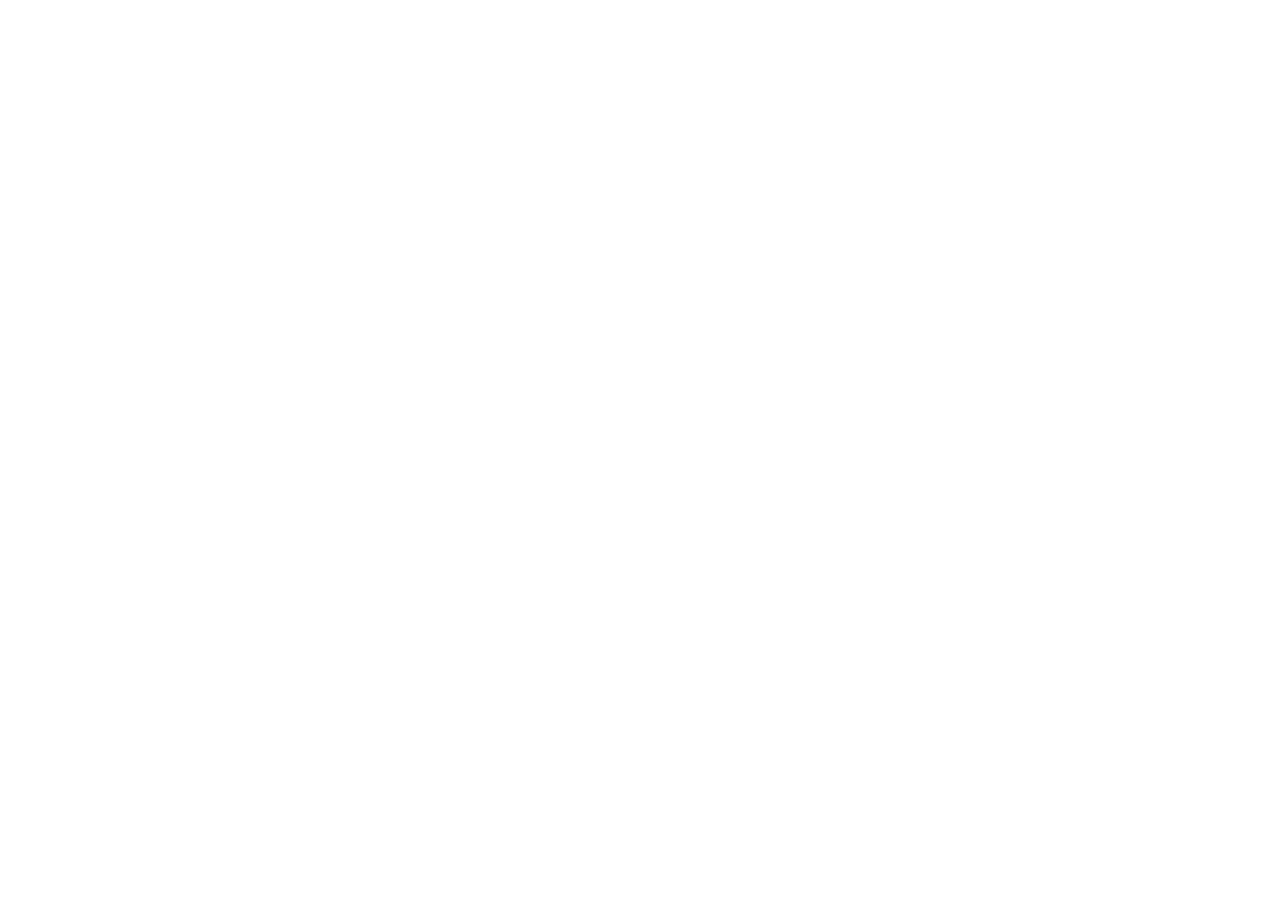
==== index.html @ ebe377a8 "Added sitemap to docs, index and css file" ====
<!DOCTYPE html>
<html lang="en">
<head>
    <meta charset="UTF-8">
    <meta name="viewport" content="width=device-width, initial-scale=1.0">
    <title>Document</title>
    <link rel="stylesheet" href="style.css">
</head>
<body>
    
</body>
</html>
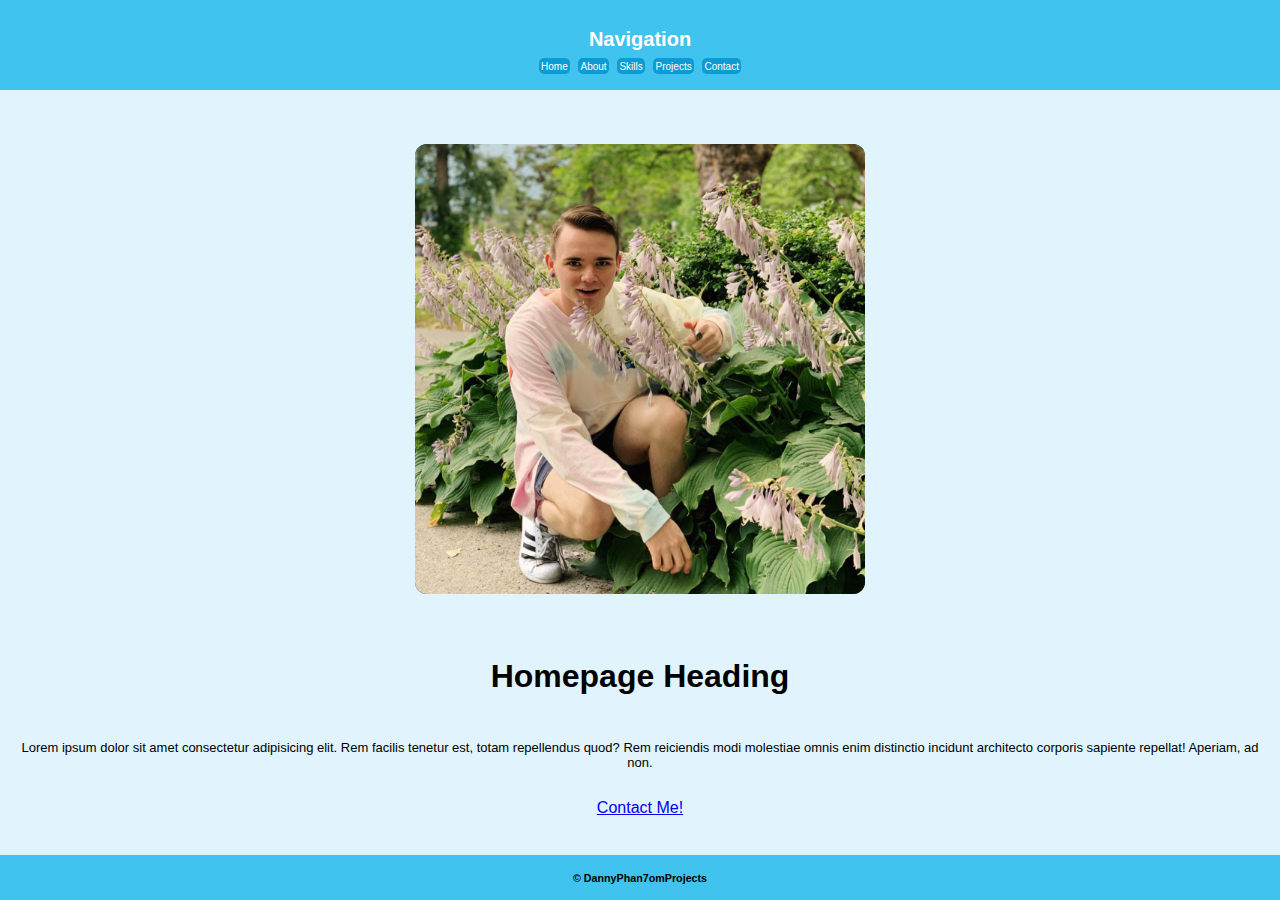
==== commit 12374a09: "created more pages, added animations to navbar and heading" ====
--- a/index.html
+++ b/index.html
@@ -7,6 +7,34 @@
     <link rel="stylesheet" href="style.css">
 </head>
 <body>
+
+    <header>
+        <h1>Navigation</h1>
+        <nav>
+            <a href="index.html">Home</a>
+            <a href="about.html">About</a>
+            <a href="skills.html">Skills</a>
+            <a href="projects.html">Projects</a>
+            <a href="contact.html">Contact</a>
+        </nav>
+    </header>
+
+    <main>
+
+        <img src="img/ben.jpg" alt="lorem">
+
+        <h1>Homepage Heading</h1>
+
+        <p>Lorem ipsum dolor sit amet consectetur adipisicing elit. Rem facilis tenetur est, totam repellendus quod? Rem reiciendis modi molestiae omnis enim distinctio incidunt architecto corporis sapiente repellat! Aperiam, ad non.</p>
+
+        <a href="contact.html" class="link" >
+            Contact Me!
+        </a>
+    </main>
+
+    <footer>
+        <h6>&copy; DannyPhan7omProjects</h6>
+    </footer>
     
 </body>
 </html>--- a/style.css
+++ b/style.css
@@ -0,0 +1,110 @@
+/* CSS HEX */
+:root {
+    --curious-blue-50: #f1fafe;
+    --curious-blue-100: #e1f4fd;
+    --curious-blue-200: #bde8fa;
+    --curious-blue-300: #83d8f6;
+    --curious-blue-400: #41c3ef;
+    --curious-blue-500: #19acde;
+    --curious-blue-600: #0d9bd3;
+    --curious-blue-700: #0b6f99;
+    --curious-blue-800: #0d5e7f;
+    --curious-blue-900: #114e69;
+    --curious-blue-950: #0b3146;
+
+    font-family: futura, sans-serif;
+}
+
+* {
+    margin: 0;
+
+}
+
+body {
+    display: flex;
+    flex-direction: column;
+    background-color: var(--curious-blue-100);
+    justify-content: center;
+    align-items: center;
+}
+
+header {
+    background-color: var(--curious-blue-400) ;
+    height: 10dvh;
+    width: 100dvw;
+    text-align: center;
+    font-size: x-small;
+    display: flex;
+    flex-direction: column;
+    justify-content: center;
+    align-items: center;
+}
+
+header > h1 {
+    padding: 1dvh;
+    color: #ffffff;
+    transition: 0.5s linear;
+}
+
+header > h1:hover {
+    transform: scale(1.4)
+}
+main {
+    min-height: 85dvh;
+    width: 100dvw ;
+    text-align: center;
+    display: flex;
+    flex-direction: column;
+    justify-content: center;
+    align-items: center;
+}
+
+main > * {
+    margin: 1em;
+}
+
+main > img {
+    height: 50dvh;
+    width: auto;
+    background-color: var(--curious-blue-950);
+    margin: 2em;
+    border-radius: 12px;
+    /* border-radius: 50%; */
+    /* transition: 1s;
+    transform: scale(.5);
+ */
+}
+
+/* main > img:hover {
+    transform: scale(1);
+    border-radius: 12px;
+} */
+
+
+main > p {
+    font-size: small;
+}
+
+nav > a {
+    text-decoration: none;
+    background-color: var(--curious-blue-600);
+    color: white;
+    margin:  1em 0.25em;
+    padding: 0.25em;
+    border-radius: 0.5em;
+    transition: 1s;
+}
+
+nav > a:hover {
+    background-color: var(--curious-blue-950);
+}
+
+footer {
+    background-color: var(--curious-blue-400);
+    height: 5dvh;
+    width: 100dvw ;
+    text-align: center;
+    display: flex;
+    justify-content: center;
+    align-items: center;
+}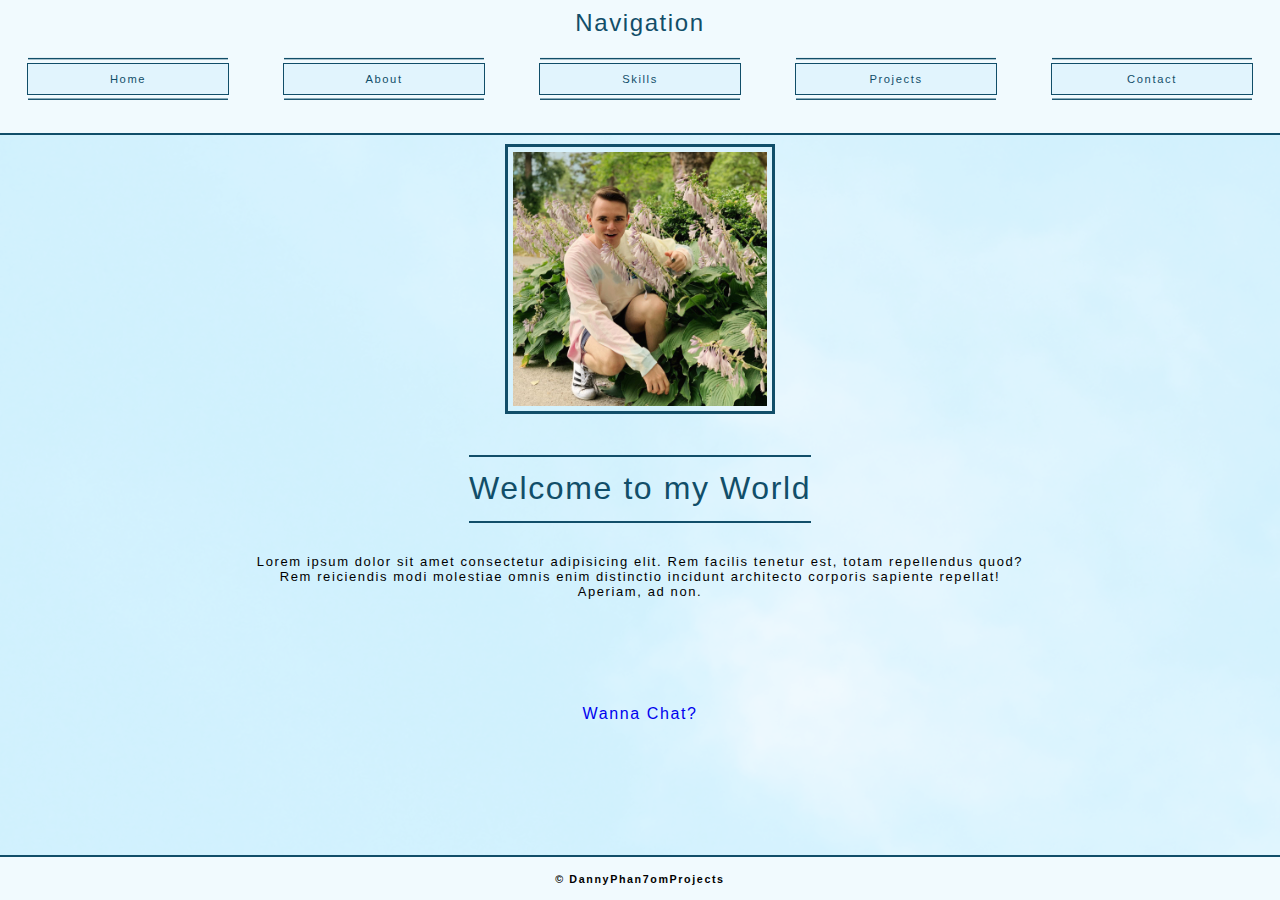
==== commit 7b05890d: "made changes" ====
--- a/index.html
+++ b/index.html
@@ -5,11 +5,12 @@
     <meta name="viewport" content="width=device-width, initial-scale=1.0">
     <title>Document</title>
     <link rel="stylesheet" href="style.css">
+    <link rel="stylesheet" href="all.min.css" />
 </head>
 <body>
 
     <header>
-        <h1>Navigation</h1>
+        <h2>Navigation</h2>
         <nav>
             <a href="index.html">Home</a>
             <a href="about.html">About</a>
@@ -23,13 +24,15 @@
 
         <img src="img/ben.jpg" alt="lorem">
 
-        <h1>Homepage Heading</h1>
+        <h1>Welcome to my World</h1>
 
         <p>Lorem ipsum dolor sit amet consectetur adipisicing elit. Rem facilis tenetur est, totam repellendus quod? Rem reiciendis modi molestiae omnis enim distinctio incidunt architecto corporis sapiente repellat! Aperiam, ad non.</p>
 
         <a href="contact.html" class="link" >
-            Contact Me!
+            Wanna Chat?
+
         </a>
+
     </main>
 
     <footer>
--- a/style.css
+++ b/style.css
@@ -1,110 +1,254 @@
 /* CSS HEX */
 :root {
-    --curious-blue-50: #f1fafe;
-    --curious-blue-100: #e1f4fd;
-    --curious-blue-200: #bde8fa;
-    --curious-blue-300: #83d8f6;
-    --curious-blue-400: #41c3ef;
-    --curious-blue-500: #19acde;
-    --curious-blue-600: #0d9bd3;
-    --curious-blue-700: #0b6f99;
-    --curious-blue-800: #0d5e7f;
-    --curious-blue-900: #114e69;
-    --curious-blue-950: #0b3146;
-
-    font-family: futura, sans-serif;
-}
-
+  --curious-blue-50: #f1fafe;
+  --curious-blue-100: #e1f4fd;
+  --curious-blue-200: #bde8fa;
+  --curious-blue-300: #83d8f6;
+  --curious-blue-400: #41c3ef;
+  --curious-blue-500: #19acde;
+  --curious-blue-600: #0d9bd3;
+  --curious-blue-700: #0b6f99;
+  --curious-blue-800: #0d5e7f;
+  --curious-blue-900: #114e69;
+  --curious-blue-950: #0b3146;
+
+  /* box-sizing: border-box; */
+}
+
+/* Necessary */
 * {
-    margin: 0;
-
+  margin: 0;
+  letter-spacing: 0.1rem;
+  box-sizing: border-box;
+  font-family: futura, sans-serif;
 }
 
 body {
-    display: flex;
-    flex-direction: column;
-    background-color: var(--curious-blue-100);
-    justify-content: center;
-    align-items: center;
-}
-
+  box-sizing: border-box;
+  display: flex;
+  flex-direction: column;
+  justify-content: center;
+  align-items: center;
+
+  background-color: var(--curious-blue-100);
+  background: url(img/Blue_sky_\(Rome\)_in_2022.02.jpg) var(--curious-blue-100);
+  background-size: 300%;
+  background-blend-mode: overlay;
+  
+  width: 100dvw;
+  height: 100dvh;
+}
+
+/* ==========
+Header Settings 
+============*/
 header {
-    background-color: var(--curious-blue-400) ;
-    height: 10dvh;
-    width: 100dvw;
-    text-align: center;
-    font-size: x-small;
-    display: flex;
-    flex-direction: column;
-    justify-content: center;
-    align-items: center;
-}
-
-header > h1 {
-    padding: 1dvh;
-    color: #ffffff;
-    transition: 0.5s linear;
-}
-
-header > h1:hover {
-    transform: scale(1.4)
-}
+  box-sizing: border-box;
+  height: 15dvh;
+  display: flex;
+  flex-direction: column;
+  /* justify-content: center; */
+  align-items: center;
+
+  background-color: var(--curious-blue-50);
+
+
+  text-align: center;
+  font-size: medium;
+  padding-top: 1dvh;
+  padding-bottom: 1dvh;
+
+  border-bottom: var(--curious-blue-900) solid 2px;
+}
+
+/* ==========
+Navigation Heading 
+============*/
+header > h2 {
+  color: var(--curious-blue-900);
+  box-sizing: border-box;
+  font-weight: 300;
+  height: 40%;
+  height: 5dvh;
+  margin-bottom: 1dvh;
+}
+
+/* ==========
+Navigation Buttons 
+============*/
+nav {
+  box-sizing: border-box;
+  width: 100dvw;
+  font-size: .7rem;
+  display: flex;
+  justify-content: center;
+  align-items: center;
+  margin-bottom: 1dvh;
+}
+
+nav > a {
+  text-decoration: none;
+  color: var(--curious-blue-900);
+  background-color: var(--curious-blue-100);
+  box-sizing: border-box;
+  position: relative;
+  border: 1px solid var(--curious-blue-900);
+  transition: 0.5s;
+  padding: 1dvh 1dvh;
+  width: 60dvw;
+  margin: 0 3dvh;
+}
+
+nav > a:hover {
+  background-color: var(--curious-blue-900);
+  color: #ffffff;
+}
+
+nav > a::before {
+  box-sizing: border-box;
+  content: "";
+  display: inline-block;
+  position: absolute;
+  width: 100%;
+  height: 101%;
+  top: 0;
+  /* bottom: 0; */
+  left: 0;
+  border-top: 1px solid var(--curious-blue-900);
+  border-bottom: 1px solid var(--curious-blue-900);
+  border-radius: 0;
+  transform: scaleY(1.4);
+  transition: 0.5s;
+}
+
+nav > a:hover::before {
+  transform: scaleY(1.2);
+}
+
+/* ==========
+Main Settings
+============*/
 main {
-    min-height: 85dvh;
-    width: 100dvw ;
-    text-align: center;
-    display: flex;
-    flex-direction: column;
-    justify-content: center;
-    align-items: center;
-}
-
+  box-sizing: border-box;
+  height: 80dvh;
+  width: 100dvw;
+  text-align: center;
+  display: flex;
+  flex-direction: column;
+  justify-content: center;
+  align-items: center;
+}
+
+/* ==========
+Children of Main Settings
+============*/
 main > * {
-    margin: 1em;
-}
-
+  margin: 1em;
+}
+
+/* ==========
+Main Image
+============*/
 main > img {
-    height: 50dvh;
-    width: auto;
-    background-color: var(--curious-blue-950);
-    margin: 2em;
-    border-radius: 12px;
-    /* border-radius: 50%; */
-    /* transition: 1s;
-    transform: scale(.5);
- */
-}
-
-/* main > img:hover {
-    transform: scale(1);
-    border-radius: 12px;
-} */
-
+    box-sizing: border-box;
+  max-height: 30dvh;
+  max-width: 30dvw;
+  /* background-color: var(--curious-blue-100); */
+  border: solid 3px var(--curious-blue-900);
+  padding: 0.3em;
+  margin: 1dvh auto;
+}
+
+/* ==========
+Main Heading
+============*/
+
+main > h1 {
+  font-weight: 300;
+  color: var(--curious-blue-900);
+  display: flex;
+  justify-content: center;
+  align-items: center;
+  position: relative;
+  /* background-color: var(--curious-blue-100); */
+  color: var(9);
+  height: 10dvh;
+
+}
+
+main > h1::before {
+  display: inline-block;
+  box-sizing: border-box;
+  position: absolute;
+  content: "";
+  width: 100%;
+  height: 20%;
+  border-top: 2px solid var(--curious-blue-900);
+  border-bottom: 2px solid var(--curious-blue-900);
+  padding: 1em 0;
+}
+
+/* ==========
+Main Paragraph
+============*/
 
 main > p {
-    font-size: small;
-}
-
-nav > a {
-    text-decoration: none;
-    background-color: var(--curious-blue-600);
-    color: white;
-    margin:  1em 0.25em;
-    padding: 0.25em;
-    border-radius: 0.5em;
-    transition: 1s;
-}
-
-nav > a:hover {
-    background-color: var(--curious-blue-950);
-}
+  font-size: small;
+  height: 20dvh;
+  max-width: 60dvw;
+  margin: 0 auto;
+}
+
+/* ==========
+Main Contact Link
+============*/
+
+main > a {
+  text-decoration: none;
+  height: 20dvh;
+}
+
+main > a:visited {
+  color: var(--curious-blue-900);
+}
+
+/* ==========
+Footer
+============*/
 
 footer {
-    background-color: var(--curious-blue-400);
-    height: 5dvh;
-    width: 100dvw ;
-    text-align: center;
-    display: flex;
-    justify-content: center;
-    align-items: center;
-}+  background-color: var(--curious-blue-50);
+  height: 5dvh;
+  width: 100dvw;
+  text-align: center;
+  display: flex;
+  justify-content: center;
+  align-items: center;
+  border-top: 2px solid var(--curious-blue-900);
+}
+
+/* 
+@media screen and (max-width: 400px) {
+    h2 {
+        display: none;
+    }
+
+    header > nav {
+        display: flex;
+        flex-wrap: wrap;
+        justify-content: center;
+        align-items: center;
+        max-width: 60dvw;
+        margin: 0 auto;
+        font-size: 1rem;
+    }
+
+    header > nav > a {
+        margin: 0 2%;
+    }
+
+    header {
+        border-bottom: 0;
+        background-color: var(--curious-blue-100);
+    }
+} */--- a/all.min.css
+++ b/all.min.css
@@ -0,0 +1,9 @@
+/*!
+ * Font Awesome Free 6.5.1 by @fontawesome - https://fontawesome.com
+ * License - https://fontawesome.com/license/free (Icons: CC BY 4.0, Fonts: SIL OFL 1.1, Code: MIT License)
+ * Copyright 2023 Fonticons, Inc.
+ */
+.fa{font-family:var(--fa-style-family,"Font Awesome 6 Free");font-weight:var(--fa-style,900)}.fa,.fa-brands,.fa-classic,.fa-regular,.fa-sharp,.fa-solid,.fab,.far,.fas{-moz-osx-font-smoothing:grayscale;-webkit-font-smoothing:antialiased;display:var(--fa-display,inline-block);font-style:normal;font-variant:normal;line-height:1;text-rendering:auto}.fa-classic,.fa-regular,.fa-solid,.far,.fas{font-family:"Font Awesome 6 Free"}.fa-brands,.fab{font-family:"Font Awesome 6 Brands"}.fa-1x{font-size:1em}.fa-2x{font-size:2em}.fa-3x{font-size:3em}.fa-4x{font-size:4em}.fa-5x{font-size:5em}.fa-6x{font-size:6em}.fa-7x{font-size:7em}.fa-8x{font-size:8em}.fa-9x{font-size:9em}.fa-10x{font-size:10em}.fa-2xs{font-size:.625em;line-height:.1em;vertical-align:.225em}.fa-xs{font-size:.75em;line-height:.08333em;vertical-align:.125em}.fa-sm{font-size:.875em;line-height:.07143em;vertical-align:.05357em}.fa-lg{font-size:1.25em;line-height:.05em;vertical-align:-.075em}.fa-xl{font-size:1.5em;line-height:.04167em;vertical-align:-.125em}.fa-2xl{font-size:2em;line-height:.03125em;vertical-align:-.1875em}.fa-fw{text-align:center;width:1.25em}.fa-ul{list-style-type:none;margin-left:var(--fa-li-margin,2.5em);padding-left:0}.fa-ul>li{position:relative}.fa-li{left:calc(var(--fa-li-width, 2em)*-1);position:absolute;text-align:center;width:var(--fa-li-width,2em);line-height:inherit}.fa-border{border-radius:var(--fa-border-radius,.1em);border:var(--fa-border-width,.08em) var(--fa-border-style,solid) var(--fa-border-color,#eee);padding:var(--fa-border-padding,.2em .25em .15em)}.fa-pull-left{float:left;margin-right:var(--fa-pull-margin,.3em)}.fa-pull-right{float:right;margin-left:var(--fa-pull-margin,.3em)}.fa-beat{-webkit-animation-name:fa-beat;animation-name:fa-beat;-webkit-animation-delay:var(--fa-animation-delay,0s);animation-delay:var(--fa-animation-delay,0s);-webkit-animation-direction:var(--fa-animation-direction,normal);animation-direction:var(--fa-animation-direction,normal);-webkit-animation-duration:var(--fa-animation-duration,1s);animation-duration:var(--fa-animation-duration,1s);-webkit-animation-iteration-count:var(--fa-animation-iteration-count,infinite);animation-iteration-count:var(--fa-animation-iteration-count,infinite);-webkit-animation-timing-function:var(--fa-animation-timing,ease-in-out);animation-timing-function:var(--fa-animation-timing,ease-in-out)}.fa-bounce{-webkit-animation-name:fa-bounce;animation-name:fa-bounce;-webkit-animation-delay:var(--fa-animation-delay,0s);animation-delay:var(--fa-animation-delay,0s);-webkit-animation-direction:var(--fa-animation-direction,normal);animation-direction:var(--fa-animation-direction,normal);-webkit-animation-duration:var(--fa-animation-duration,1s);animation-duration:var(--fa-animation-duration,1s);-webkit-animation-iteration-count:var(--fa-animation-iteration-count,infinite);animation-iteration-count:var(--fa-animation-iteration-count,infinite);-webkit-animation-timing-function:var(--fa-animation-timing,cubic-bezier(.28,.84,.42,1));animation-timing-function:var(--fa-animation-timing,cubic-bezier(.28,.84,.42,1))}.fa-fade{-webkit-animation-name:fa-fade;animation-name:fa-fade;-webkit-animation-iteration-count:var(--fa-animation-iteration-count,infinite);animation-iteration-count:var(--fa-animation-iteration-count,infinite);-webkit-animation-timing-function:var(--fa-animation-timing,cubic-bezier(.4,0,.6,1));animation-timing-function:var(--fa-animation-timing,cubic-bezier(.4,0,.6,1))}.fa-beat-fade,.fa-fade{-webkit-animation-delay:var(--fa-animation-delay,0s);animation-delay:var(--fa-animation-delay,0s);-webkit-animation-direction:var(--fa-animation-direction,normal);animation-direction:var(--fa-animation-direction,normal);-webkit-animation-duration:var(--fa-animation-duration,1s);animation-duration:var(--fa-animation-duration,1s)}.fa-beat-fade{-webkit-animation-name:fa-beat-fade;animation-name:fa-beat-fade;-webkit-animation-iteration-count:var(--fa-animation-iteration-count,infinite);animation-iteration-count:var(--fa-animation-iteration-count,infinite);-webkit-animation-timing-function:var(--fa-animation-timing,cubic-bezier(.4,0,.6,1));animation-timing-function:var(--fa-animation-timing,cubic-bezier(.4,0,.6,1))}.fa-flip{-webkit-animation-name:fa-flip;animation-name:fa-flip;-webkit-animation-delay:var(--fa-animation-delay,0s);animation-delay:var(--fa-animation-delay,0s);-webkit-animation-direction:var(--fa-animation-direction,normal);animation-direction:var(--fa-animation-direction,normal);-webkit-animation-duration:var(--fa-animation-duration,1s);animation-duration:var(--fa-animation-duration,1s);-webkit-animation-iteration-count:var(--fa-animation-iteration-count,infinite);animation-iteration-count:var(--fa-animation-iteration-count,infinite);-webkit-animation-timing-function:var(--fa-animation-timing,ease-in-out);animation-timing-function:var(--fa-animation-timing,ease-in-out)}.fa-shake{-webkit-animation-name:fa-shake;animation-name:fa-shake;-webkit-animation-duration:var(--fa-animation-duration,1s);animation-duration:var(--fa-animation-duration,1s);-webkit-animation-iteration-count:var(--fa-animation-iteration-count,infinite);animation-iteration-count:var(--fa-animation-iteration-count,infinite);-webkit-animation-timing-function:var(--fa-animation-timing,linear);animation-timing-function:var(--fa-animation-timing,linear)}.fa-shake,.fa-spin{-webkit-animation-delay:var(--fa-animation-delay,0s);animation-delay:var(--fa-animation-delay,0s);-webkit-animation-direction:var(--fa-animation-direction,normal);animation-direction:var(--fa-animation-direction,normal)}.fa-spin{-webkit-animation-name:fa-spin;animation-name:fa-spin;-webkit-animation-duration:var(--fa-animation-duration,2s);animation-duration:var(--fa-animation-duration,2s);-webkit-animation-iteration-count:var(--fa-animation-iteration-count,infinite);animation-iteration-count:var(--fa-animation-iteration-count,infinite);-webkit-animation-timing-function:var(--fa-animation-timing,linear);animation-timing-function:var(--fa-animation-timing,linear)}.fa-spin-reverse{--fa-animation-direction:reverse}.fa-pulse,.fa-spin-pulse{-webkit-animation-name:fa-spin;animation-name:fa-spin;-webkit-animation-direction:var(--fa-animation-direction,normal);animation-direction:var(--fa-animation-direction,normal);-webkit-animation-duration:var(--fa-animation-duration,1s);animation-duration:var(--fa-animation-duration,1s);-webkit-animation-iteration-count:var(--fa-animation-iteration-count,infinite);animation-iteration-count:var(--fa-animation-iteration-count,infinite);-webkit-animation-timing-function:var(--fa-animation-timing,steps(8));animation-timing-function:var(--fa-animation-timing,steps(8))}@media (prefers-reduced-motion:reduce){.fa-beat,.fa-beat-fade,.fa-bounce,.fa-fade,.fa-flip,.fa-pulse,.fa-shake,.fa-spin,.fa-spin-pulse{-webkit-animation-delay:-1ms;animation-delay:-1ms;-webkit-animation-duration:1ms;animation-duration:1ms;-webkit-animation-iteration-count:1;animation-iteration-count:1;-webkit-transition-delay:0s;transition-delay:0s;-webkit-transition-duration:0s;transition-duration:0s}}@-webkit-keyframes fa-beat{0%,90%{-webkit-transform:scale(1);transform:scale(1)}45%{-webkit-transform:scale(var(--fa-beat-scale,1.25));transform:scale(var(--fa-beat-scale,1.25))}}@keyframes fa-beat{0%,90%{-webkit-transform:scale(1);transform:scale(1)}45%{-webkit-transform:scale(var(--fa-beat-scale,1.25));transform:scale(var(--fa-beat-scale,1.25))}}@-webkit-keyframes fa-bounce{0%{-webkit-transform:scale(1) translateY(0);transform:scale(1) translateY(0)}10%{-webkit-transform:scale(var(--fa-bounce-start-scale-x,1.1),var(--fa-bounce-start-scale-y,.9)) translateY(0);transform:scale(var(--fa-bounce-start-scale-x,1.1),var(--fa-bounce-start-scale-y,.9)) translateY(0)}30%{-webkit-transform:scale(var(--fa-bounce-jump-scale-x,.9),var(--fa-bounce-jump-scale-y,1.1)) translateY(var(--fa-bounce-height,-.5em));transform:scale(var(--fa-bounce-jump-scale-x,.9),var(--fa-bounce-jump-scale-y,1.1)) translateY(var(--fa-bounce-height,-.5em))}50%{-webkit-transform:scale(var(--fa-bounce-land-scale-x,1.05),var(--fa-bounce-land-scale-y,.95)) translateY(0);transform:scale(var(--fa-bounce-land-scale-x,1.05),var(--fa-bounce-land-scale-y,.95)) translateY(0)}57%{-webkit-transform:scale(1) translateY(var(--fa-bounce-rebound,-.125em));transform:scale(1) translateY(var(--fa-bounce-rebound,-.125em))}64%{-webkit-transform:scale(1) translateY(0);transform:scale(1) translateY(0)}to{-webkit-transform:scale(1) translateY(0);transform:scale(1) translateY(0)}}@keyframes fa-bounce{0%{-webkit-transform:scale(1) translateY(0);transform:scale(1) translateY(0)}10%{-webkit-transform:scale(var(--fa-bounce-start-scale-x,1.1),var(--fa-bounce-start-scale-y,.9)) translateY(0);transform:scale(var(--fa-bounce-start-scale-x,1.1),var(--fa-bounce-start-scale-y,.9)) translateY(0)}30%{-webkit-transform:scale(var(--fa-bounce-jump-scale-x,.9),var(--fa-bounce-jump-scale-y,1.1)) translateY(var(--fa-bounce-height,-.5em));transform:scale(var(--fa-bounce-jump-scale-x,.9),var(--fa-bounce-jump-scale-y,1.1)) translateY(var(--fa-bounce-height,-.5em))}50%{-webkit-transform:scale(var(--fa-bounce-land-scale-x,1.05),var(--fa-bounce-land-scale-y,.95)) translateY(0);transform:scale(var(--fa-bounce-land-scale-x,1.05),var(--fa-bounce-land-scale-y,.95)) translateY(0)}57%{-webkit-transform:scale(1) translateY(var(--fa-bounce-rebound,-.125em));transform:scale(1) translateY(var(--fa-bounce-rebound,-.125em))}64%{-webkit-transform:scale(1) translateY(0);transform:scale(1) translateY(0)}to{-webkit-transform:scale(1) translateY(0);transform:scale(1) translateY(0)}}@-webkit-keyframes fa-fade{50%{opacity:var(--fa-fade-opacity,.4)}}@keyframes fa-fade{50%{opacity:var(--fa-fade-opacity,.4)}}@-webkit-keyframes fa-beat-fade{0%,to{opacity:var(--fa-beat-fade-opacity,.4);-webkit-transform:scale(1);transform:scale(1)}50%{opacity:1;-webkit-transform:scale(var(--fa-beat-fade-scale,1.125));transform:scale(var(--fa-beat-fade-scale,1.125))}}@keyframes fa-beat-fade{0%,to{opacity:var(--fa-beat-fade-opacity,.4);-webkit-transform:scale(1);transform:scale(1)}50%{opacity:1;-webkit-transform:scale(var(--fa-beat-fade-scale,1.125));transform:scale(var(--fa-beat-fade-scale,1.125))}}@-webkit-keyframes fa-flip{50%{-webkit-transform:rotate3d(var(--fa-flip-x,0),var(--fa-flip-y,1),var(--fa-flip-z,0),var(--fa-flip-angle,-180deg));transform:rotate3d(var(--fa-flip-x,0),var(--fa-flip-y,1),var(--fa-flip-z,0),var(--fa-flip-angle,-180deg))}}@keyframes fa-flip{50%{-webkit-transform:rotate3d(var(--fa-flip-x,0),var(--fa-flip-y,1),var(--fa-flip-z,0),var(--fa-flip-angle,-180deg));transform:rotate3d(var(--fa-flip-x,0),var(--fa-flip-y,1),var(--fa-flip-z,0),var(--fa-flip-angle,-180deg))}}@-webkit-keyframes fa-shake{0%{-webkit-transform:rotate(-15deg);transform:rotate(-15deg)}4%{-webkit-transform:rotate(15deg);transform:rotate(15deg)}8%,24%{-webkit-transform:rotate(-18deg);transform:rotate(-18deg)}12%,28%{-webkit-transform:rotate(18deg);transform:rotate(18deg)}16%{-webkit-transform:rotate(-22deg);transform:rotate(-22deg)}20%{-webkit-transform:rotate(22deg);transform:rotate(22deg)}32%{-webkit-transform:rotate(-12deg);transform:rotate(-12deg)}36%{-webkit-transform:rotate(12deg);transform:rotate(12deg)}40%,to{-webkit-transform:rotate(0deg);transform:rotate(0deg)}}@keyframes fa-shake{0%{-webkit-transform:rotate(-15deg);transform:rotate(-15deg)}4%{-webkit-transform:rotate(15deg);transform:rotate(15deg)}8%,24%{-webkit-transform:rotate(-18deg);transform:rotate(-18deg)}12%,28%{-webkit-transform:rotate(18deg);transform:rotate(18deg)}16%{-webkit-transform:rotate(-22deg);transform:rotate(-22deg)}20%{-webkit-transform:rotate(22deg);transform:rotate(22deg)}32%{-webkit-transform:rotate(-12deg);transform:rotate(-12deg)}36%{-webkit-transform:rotate(12deg);transform:rotate(12deg)}40%,to{-webkit-transform:rotate(0deg);transform:rotate(0deg)}}@-webkit-keyframes fa-spin{0%{-webkit-transform:rotate(0deg);transform:rotate(0deg)}to{-webkit-transform:rotate(1turn);transform:rotate(1turn)}}@keyframes fa-spin{0%{-webkit-transform:rotate(0deg);transform:rotate(0deg)}to{-webkit-transform:rotate(1turn);transform:rotate(1turn)}}.fa-rotate-90{-webkit-transform:rotate(90deg);transform:rotate(90deg)}.fa-rotate-180{-webkit-transform:rotate(180deg);transform:rotate(180deg)}.fa-rotate-270{-webkit-transform:rotate(270deg);transform:rotate(270deg)}.fa-flip-horizontal{-webkit-transform:scaleX(-1);transform:scaleX(-1)}.fa-flip-vertical{-webkit-transform:scaleY(-1);transform:scaleY(-1)}.fa-flip-both,.fa-flip-horizontal.fa-flip-vertical{-webkit-transform:scale(-1);transform:scale(-1)}.fa-rotate-by{-webkit-transform:rotate(var(--fa-rotate-angle,none));transform:rotate(var(--fa-rotate-angle,none))}.fa-stack{display:inline-block;height:2em;line-height:2em;position:relative;vertical-align:middle;width:2.5em}.fa-stack-1x,.fa-stack-2x{left:0;position:absolute;text-align:center;width:100%;z-index:var(--fa-stack-z-index,auto)}.fa-stack-1x{line-height:inherit}.fa-stack-2x{font-size:2em}.fa-inverse{color:var(--fa-inverse,#fff)}
+
+.fa-0:before{content:"\30"}.fa-1:before{content:"\31"}.fa-2:before{content:"\32"}.fa-3:before{content:"\33"}.fa-4:before{content:"\34"}.fa-5:before{content:"\35"}.fa-6:before{content:"\36"}.fa-7:before{content:"\37"}.fa-8:before{content:"\38"}.fa-9:before{content:"\39"}.fa-fill-drip:before{content:"\f576"}.fa-arrows-to-circle:before{content:"\e4bd"}.fa-chevron-circle-right:before,.fa-circle-chevron-right:before{content:"\f138"}.fa-at:before{content:"\40"}.fa-trash-alt:before,.fa-trash-can:before{content:"\f2ed"}.fa-text-height:before{content:"\f034"}.fa-user-times:before,.fa-user-xmark:before{content:"\f235"}.fa-stethoscope:before{content:"\f0f1"}.fa-comment-alt:before,.fa-message:before{content:"\f27a"}.fa-info:before{content:"\f129"}.fa-compress-alt:before,.fa-down-left-and-up-right-to-center:before{content:"\f422"}.fa-explosion:before{content:"\e4e9"}.fa-file-alt:before,.fa-file-lines:before,.fa-file-text:before{content:"\f15c"}.fa-wave-square:before{content:"\f83e"}.fa-ring:before{content:"\f70b"}.fa-building-un:before{content:"\e4d9"}.fa-dice-three:before{content:"\f527"}.fa-calendar-alt:before,.fa-calendar-days:before{content:"\f073"}.fa-anchor-circle-check:before{content:"\e4aa"}.fa-building-circle-arrow-right:before{content:"\e4d1"}.fa-volleyball-ball:before,.fa-volleyball:before{content:"\f45f"}.fa-arrows-up-to-line:before{content:"\e4c2"}.fa-sort-desc:before,.fa-sort-down:before{content:"\f0dd"}.fa-circle-minus:before,.fa-minus-circle:before{content:"\f056"}.fa-door-open:before{content:"\f52b"}.fa-right-from-bracket:before,.fa-sign-out-alt:before{content:"\f2f5"}.fa-atom:before{content:"\f5d2"}.fa-soap:before{content:"\e06e"}.fa-heart-music-camera-bolt:before,.fa-icons:before{content:"\f86d"}.fa-microphone-alt-slash:before,.fa-microphone-lines-slash:before{content:"\f539"}.fa-bridge-circle-check:before{content:"\e4c9"}.fa-pump-medical:before{content:"\e06a"}.fa-fingerprint:before{content:"\f577"}.fa-hand-point-right:before{content:"\f0a4"}.fa-magnifying-glass-location:before,.fa-search-location:before{content:"\f689"}.fa-forward-step:before,.fa-step-forward:before{content:"\f051"}.fa-face-smile-beam:before,.fa-smile-beam:before{content:"\f5b8"}.fa-flag-checkered:before{content:"\f11e"}.fa-football-ball:before,.fa-football:before{content:"\f44e"}.fa-school-circle-exclamation:before{content:"\e56c"}.fa-crop:before{content:"\f125"}.fa-angle-double-down:before,.fa-angles-down:before{content:"\f103"}.fa-users-rectangle:before{content:"\e594"}.fa-people-roof:before{content:"\e537"}.fa-people-line:before{content:"\e534"}.fa-beer-mug-empty:before,.fa-beer:before{content:"\f0fc"}.fa-diagram-predecessor:before{content:"\e477"}.fa-arrow-up-long:before,.fa-long-arrow-up:before{content:"\f176"}.fa-burn:before,.fa-fire-flame-simple:before{content:"\f46a"}.fa-male:before,.fa-person:before{content:"\f183"}.fa-laptop:before{content:"\f109"}.fa-file-csv:before{content:"\f6dd"}.fa-menorah:before{content:"\f676"}.fa-truck-plane:before{content:"\e58f"}.fa-record-vinyl:before{content:"\f8d9"}.fa-face-grin-stars:before,.fa-grin-stars:before{content:"\f587"}.fa-bong:before{content:"\f55c"}.fa-pastafarianism:before,.fa-spaghetti-monster-flying:before{content:"\f67b"}.fa-arrow-down-up-across-line:before{content:"\e4af"}.fa-spoon:before,.fa-utensil-spoon:before{content:"\f2e5"}.fa-jar-wheat:before{content:"\e517"}.fa-envelopes-bulk:before,.fa-mail-bulk:before{content:"\f674"}.fa-file-circle-exclamation:before{content:"\e4eb"}.fa-circle-h:before,.fa-hospital-symbol:before{content:"\f47e"}.fa-pager:before{content:"\f815"}.fa-address-book:before,.fa-contact-book:before{content:"\f2b9"}.fa-strikethrough:before{content:"\f0cc"}.fa-k:before{content:"\4b"}.fa-landmark-flag:before{content:"\e51c"}.fa-pencil-alt:before,.fa-pencil:before{content:"\f303"}.fa-backward:before{content:"\f04a"}.fa-caret-right:before{content:"\f0da"}.fa-comments:before{content:"\f086"}.fa-file-clipboard:before,.fa-paste:before{content:"\f0ea"}.fa-code-pull-request:before{content:"\e13c"}.fa-clipboard-list:before{content:"\f46d"}.fa-truck-loading:before,.fa-truck-ramp-box:before{content:"\f4de"}.fa-user-check:before{content:"\f4fc"}.fa-vial-virus:before{content:"\e597"}.fa-sheet-plastic:before{content:"\e571"}.fa-blog:before{content:"\f781"}.fa-user-ninja:before{content:"\f504"}.fa-person-arrow-up-from-line:before{content:"\e539"}.fa-scroll-torah:before,.fa-torah:before{content:"\f6a0"}.fa-broom-ball:before,.fa-quidditch-broom-ball:before,.fa-quidditch:before{content:"\f458"}.fa-toggle-off:before{content:"\f204"}.fa-archive:before,.fa-box-archive:before{content:"\f187"}.fa-person-drowning:before{content:"\e545"}.fa-arrow-down-9-1:before,.fa-sort-numeric-desc:before,.fa-sort-numeric-down-alt:before{content:"\f886"}.fa-face-grin-tongue-squint:before,.fa-grin-tongue-squint:before{content:"\f58a"}.fa-spray-can:before{content:"\f5bd"}.fa-truck-monster:before{content:"\f63b"}.fa-w:before{content:"\57"}.fa-earth-africa:before,.fa-globe-africa:before{content:"\f57c"}.fa-rainbow:before{content:"\f75b"}.fa-circle-notch:before{content:"\f1ce"}.fa-tablet-alt:before,.fa-tablet-screen-button:before{content:"\f3fa"}.fa-paw:before{content:"\f1b0"}.fa-cloud:before{content:"\f0c2"}.fa-trowel-bricks:before{content:"\e58a"}.fa-face-flushed:before,.fa-flushed:before{content:"\f579"}.fa-hospital-user:before{content:"\f80d"}.fa-tent-arrow-left-right:before{content:"\e57f"}.fa-gavel:before,.fa-legal:before{content:"\f0e3"}.fa-binoculars:before{content:"\f1e5"}.fa-microphone-slash:before{content:"\f131"}.fa-box-tissue:before{content:"\e05b"}.fa-motorcycle:before{content:"\f21c"}.fa-bell-concierge:before,.fa-concierge-bell:before{content:"\f562"}.fa-pen-ruler:before,.fa-pencil-ruler:before{content:"\f5ae"}.fa-people-arrows-left-right:before,.fa-people-arrows:before{content:"\e068"}.fa-mars-and-venus-burst:before{content:"\e523"}.fa-caret-square-right:before,.fa-square-caret-right:before{content:"\f152"}.fa-cut:before,.fa-scissors:before{content:"\f0c4"}.fa-sun-plant-wilt:before{content:"\e57a"}.fa-toilets-portable:before{content:"\e584"}.fa-hockey-puck:before{content:"\f453"}.fa-table:before{content:"\f0ce"}.fa-magnifying-glass-arrow-right:before{content:"\e521"}.fa-digital-tachograph:before,.fa-tachograph-digital:before{content:"\f566"}.fa-users-slash:before{content:"\e073"}.fa-clover:before{content:"\e139"}.fa-mail-reply:before,.fa-reply:before{content:"\f3e5"}.fa-star-and-crescent:before{content:"\f699"}.fa-house-fire:before{content:"\e50c"}.fa-minus-square:before,.fa-square-minus:before{content:"\f146"}.fa-helicopter:before{content:"\f533"}.fa-compass:before{content:"\f14e"}.fa-caret-square-down:before,.fa-square-caret-down:before{content:"\f150"}.fa-file-circle-question:before{content:"\e4ef"}.fa-laptop-code:before{content:"\f5fc"}.fa-swatchbook:before{content:"\f5c3"}.fa-prescription-bottle:before{content:"\f485"}.fa-bars:before,.fa-navicon:before{content:"\f0c9"}.fa-people-group:before{content:"\e533"}.fa-hourglass-3:before,.fa-hourglass-end:before{content:"\f253"}.fa-heart-broken:before,.fa-heart-crack:before{content:"\f7a9"}.fa-external-link-square-alt:before,.fa-square-up-right:before{content:"\f360"}.fa-face-kiss-beam:before,.fa-kiss-beam:before{content:"\f597"}.fa-film:before{content:"\f008"}.fa-ruler-horizontal:before{content:"\f547"}.fa-people-robbery:before{content:"\e536"}.fa-lightbulb:before{content:"\f0eb"}.fa-caret-left:before{content:"\f0d9"}.fa-circle-exclamation:before,.fa-exclamation-circle:before{content:"\f06a"}.fa-school-circle-xmark:before{content:"\e56d"}.fa-arrow-right-from-bracket:before,.fa-sign-out:before{content:"\f08b"}.fa-chevron-circle-down:before,.fa-circle-chevron-down:before{content:"\f13a"}.fa-unlock-alt:before,.fa-unlock-keyhole:before{content:"\f13e"}.fa-cloud-showers-heavy:before{content:"\f740"}.fa-headphones-alt:before,.fa-headphones-simple:before{content:"\f58f"}.fa-sitemap:before{content:"\f0e8"}.fa-circle-dollar-to-slot:before,.fa-donate:before{content:"\f4b9"}.fa-memory:before{content:"\f538"}.fa-road-spikes:before{content:"\e568"}.fa-fire-burner:before{content:"\e4f1"}.fa-flag:before{content:"\f024"}.fa-hanukiah:before{content:"\f6e6"}.fa-feather:before{content:"\f52d"}.fa-volume-down:before,.fa-volume-low:before{content:"\f027"}.fa-comment-slash:before{content:"\f4b3"}.fa-cloud-sun-rain:before{content:"\f743"}.fa-compress:before{content:"\f066"}.fa-wheat-alt:before,.fa-wheat-awn:before{content:"\e2cd"}.fa-ankh:before{content:"\f644"}.fa-hands-holding-child:before{content:"\e4fa"}.fa-asterisk:before{content:"\2a"}.fa-check-square:before,.fa-square-check:before{content:"\f14a"}.fa-peseta-sign:before{content:"\e221"}.fa-header:before,.fa-heading:before{content:"\f1dc"}.fa-ghost:before{content:"\f6e2"}.fa-list-squares:before,.fa-list:before{content:"\f03a"}.fa-phone-square-alt:before,.fa-square-phone-flip:before{content:"\f87b"}.fa-cart-plus:before{content:"\f217"}.fa-gamepad:before{content:"\f11b"}.fa-circle-dot:before,.fa-dot-circle:before{content:"\f192"}.fa-dizzy:before,.fa-face-dizzy:before{content:"\f567"}.fa-egg:before{content:"\f7fb"}.fa-house-medical-circle-xmark:before{content:"\e513"}.fa-campground:before{content:"\f6bb"}.fa-folder-plus:before{content:"\f65e"}.fa-futbol-ball:before,.fa-futbol:before,.fa-soccer-ball:before{content:"\f1e3"}.fa-paint-brush:before,.fa-paintbrush:before{content:"\f1fc"}.fa-lock:before{content:"\f023"}.fa-gas-pump:before{content:"\f52f"}.fa-hot-tub-person:before,.fa-hot-tub:before{content:"\f593"}.fa-map-location:before,.fa-map-marked:before{content:"\f59f"}.fa-house-flood-water:before{content:"\e50e"}.fa-tree:before{content:"\f1bb"}.fa-bridge-lock:before{content:"\e4cc"}.fa-sack-dollar:before{content:"\f81d"}.fa-edit:before,.fa-pen-to-square:before{content:"\f044"}.fa-car-side:before{content:"\f5e4"}.fa-share-alt:before,.fa-share-nodes:before{content:"\f1e0"}.fa-heart-circle-minus:before{content:"\e4ff"}.fa-hourglass-2:before,.fa-hourglass-half:before{content:"\f252"}.fa-microscope:before{content:"\f610"}.fa-sink:before{content:"\e06d"}.fa-bag-shopping:before,.fa-shopping-bag:before{content:"\f290"}.fa-arrow-down-z-a:before,.fa-sort-alpha-desc:before,.fa-sort-alpha-down-alt:before{content:"\f881"}.fa-mitten:before{content:"\f7b5"}.fa-person-rays:before{content:"\e54d"}.fa-users:before{content:"\f0c0"}.fa-eye-slash:before{content:"\f070"}.fa-flask-vial:before{content:"\e4f3"}.fa-hand-paper:before,.fa-hand:before{content:"\f256"}.fa-om:before{content:"\f679"}.fa-worm:before{content:"\e599"}.fa-house-circle-xmark:before{content:"\e50b"}.fa-plug:before{content:"\f1e6"}.fa-chevron-up:before{content:"\f077"}.fa-hand-spock:before{content:"\f259"}.fa-stopwatch:before{content:"\f2f2"}.fa-face-kiss:before,.fa-kiss:before{content:"\f596"}.fa-bridge-circle-xmark:before{content:"\e4cb"}.fa-face-grin-tongue:before,.fa-grin-tongue:before{content:"\f589"}.fa-chess-bishop:before{content:"\f43a"}.fa-face-grin-wink:before,.fa-grin-wink:before{content:"\f58c"}.fa-deaf:before,.fa-deafness:before,.fa-ear-deaf:before,.fa-hard-of-hearing:before{content:"\f2a4"}.fa-road-circle-check:before{content:"\e564"}.fa-dice-five:before{content:"\f523"}.fa-rss-square:before,.fa-square-rss:before{content:"\f143"}.fa-land-mine-on:before{content:"\e51b"}.fa-i-cursor:before{content:"\f246"}.fa-stamp:before{content:"\f5bf"}.fa-stairs:before{content:"\e289"}.fa-i:before{content:"\49"}.fa-hryvnia-sign:before,.fa-hryvnia:before{content:"\f6f2"}.fa-pills:before{content:"\f484"}.fa-face-grin-wide:before,.fa-grin-alt:before{content:"\f581"}.fa-tooth:before{content:"\f5c9"}.fa-v:before{content:"\56"}.fa-bangladeshi-taka-sign:before{content:"\e2e6"}.fa-bicycle:before{content:"\f206"}.fa-rod-asclepius:before,.fa-rod-snake:before,.fa-staff-aesculapius:before,.fa-staff-snake:before{content:"\e579"}.fa-head-side-cough-slash:before{content:"\e062"}.fa-ambulance:before,.fa-truck-medical:before{content:"\f0f9"}.fa-wheat-awn-circle-exclamation:before{content:"\e598"}.fa-snowman:before{content:"\f7d0"}.fa-mortar-pestle:before{content:"\f5a7"}.fa-road-barrier:before{content:"\e562"}.fa-school:before{content:"\f549"}.fa-igloo:before{content:"\f7ae"}.fa-joint:before{content:"\f595"}.fa-angle-right:before{content:"\f105"}.fa-horse:before{content:"\f6f0"}.fa-q:before{content:"\51"}.fa-g:before{content:"\47"}.fa-notes-medical:before{content:"\f481"}.fa-temperature-2:before,.fa-temperature-half:before,.fa-thermometer-2:before,.fa-thermometer-half:before{content:"\f2c9"}.fa-dong-sign:before{content:"\e169"}.fa-capsules:before{content:"\f46b"}.fa-poo-bolt:before,.fa-poo-storm:before{content:"\f75a"}.fa-face-frown-open:before,.fa-frown-open:before{content:"\f57a"}.fa-hand-point-up:before{content:"\f0a6"}.fa-money-bill:before{content:"\f0d6"}.fa-bookmark:before{content:"\f02e"}.fa-align-justify:before{content:"\f039"}.fa-umbrella-beach:before{content:"\f5ca"}.fa-helmet-un:before{content:"\e503"}.fa-bullseye:before{content:"\f140"}.fa-bacon:before{content:"\f7e5"}.fa-hand-point-down:before{content:"\f0a7"}.fa-arrow-up-from-bracket:before{content:"\e09a"}.fa-folder-blank:before,.fa-folder:before{content:"\f07b"}.fa-file-medical-alt:before,.fa-file-waveform:before{content:"\f478"}.fa-radiation:before{content:"\f7b9"}.fa-chart-simple:before{content:"\e473"}.fa-mars-stroke:before{content:"\f229"}.fa-vial:before{content:"\f492"}.fa-dashboard:before,.fa-gauge-med:before,.fa-gauge:before,.fa-tachometer-alt-average:before{content:"\f624"}.fa-magic-wand-sparkles:before,.fa-wand-magic-sparkles:before{content:"\e2ca"}.fa-e:before{content:"\45"}.fa-pen-alt:before,.fa-pen-clip:before{content:"\f305"}.fa-bridge-circle-exclamation:before{content:"\e4ca"}.fa-user:before{content:"\f007"}.fa-school-circle-check:before{content:"\e56b"}.fa-dumpster:before{content:"\f793"}.fa-shuttle-van:before,.fa-van-shuttle:before{content:"\f5b6"}.fa-building-user:before{content:"\e4da"}.fa-caret-square-left:before,.fa-square-caret-left:before{content:"\f191"}.fa-highlighter:before{content:"\f591"}.fa-key:before{content:"\f084"}.fa-bullhorn:before{content:"\f0a1"}.fa-globe:before{content:"\f0ac"}.fa-synagogue:before{content:"\f69b"}.fa-person-half-dress:before{content:"\e548"}.fa-road-bridge:before{content:"\e563"}.fa-location-arrow:before{content:"\f124"}.fa-c:before{content:"\43"}.fa-tablet-button:before{content:"\f10a"}.fa-building-lock:before{content:"\e4d6"}.fa-pizza-slice:before{content:"\f818"}.fa-money-bill-wave:before{content:"\f53a"}.fa-area-chart:before,.fa-chart-area:before{content:"\f1fe"}.fa-house-flag:before{content:"\e50d"}.fa-person-circle-minus:before{content:"\e540"}.fa-ban:before,.fa-cancel:before{content:"\f05e"}.fa-camera-rotate:before{content:"\e0d8"}.fa-air-freshener:before,.fa-spray-can-sparkles:before{content:"\f5d0"}.fa-star:before{content:"\f005"}.fa-repeat:before{content:"\f363"}.fa-cross:before{content:"\f654"}.fa-box:before{content:"\f466"}.fa-venus-mars:before{content:"\f228"}.fa-arrow-pointer:before,.fa-mouse-pointer:before{content:"\f245"}.fa-expand-arrows-alt:before,.fa-maximize:before{content:"\f31e"}.fa-charging-station:before{content:"\f5e7"}.fa-shapes:before,.fa-triangle-circle-square:before{content:"\f61f"}.fa-random:before,.fa-shuffle:before{content:"\f074"}.fa-person-running:before,.fa-running:before{content:"\f70c"}.fa-mobile-retro:before{content:"\e527"}.fa-grip-lines-vertical:before{content:"\f7a5"}.fa-spider:before{content:"\f717"}.fa-hands-bound:before{content:"\e4f9"}.fa-file-invoice-dollar:before{content:"\f571"}.fa-plane-circle-exclamation:before{content:"\e556"}.fa-x-ray:before{content:"\f497"}.fa-spell-check:before{content:"\f891"}.fa-slash:before{content:"\f715"}.fa-computer-mouse:before,.fa-mouse:before{content:"\f8cc"}.fa-arrow-right-to-bracket:before,.fa-sign-in:before{content:"\f090"}.fa-shop-slash:before,.fa-store-alt-slash:before{content:"\e070"}.fa-server:before{content:"\f233"}.fa-virus-covid-slash:before{content:"\e4a9"}.fa-shop-lock:before{content:"\e4a5"}.fa-hourglass-1:before,.fa-hourglass-start:before{content:"\f251"}.fa-blender-phone:before{content:"\f6b6"}.fa-building-wheat:before{content:"\e4db"}.fa-person-breastfeeding:before{content:"\e53a"}.fa-right-to-bracket:before,.fa-sign-in-alt:before{content:"\f2f6"}.fa-venus:before{content:"\f221"}.fa-passport:before{content:"\f5ab"}.fa-heart-pulse:before,.fa-heartbeat:before{content:"\f21e"}.fa-people-carry-box:before,.fa-people-carry:before{content:"\f4ce"}.fa-temperature-high:before{content:"\f769"}.fa-microchip:before{content:"\f2db"}.fa-crown:before{content:"\f521"}.fa-weight-hanging:before{content:"\f5cd"}.fa-xmarks-lines:before{content:"\e59a"}.fa-file-prescription:before{content:"\f572"}.fa-weight-scale:before,.fa-weight:before{content:"\f496"}.fa-user-friends:before,.fa-user-group:before{content:"\f500"}.fa-arrow-up-a-z:before,.fa-sort-alpha-up:before{content:"\f15e"}.fa-chess-knight:before{content:"\f441"}.fa-face-laugh-squint:before,.fa-laugh-squint:before{content:"\f59b"}.fa-wheelchair:before{content:"\f193"}.fa-arrow-circle-up:before,.fa-circle-arrow-up:before{content:"\f0aa"}.fa-toggle-on:before{content:"\f205"}.fa-person-walking:before,.fa-walking:before{content:"\f554"}.fa-l:before{content:"\4c"}.fa-fire:before{content:"\f06d"}.fa-bed-pulse:before,.fa-procedures:before{content:"\f487"}.fa-shuttle-space:before,.fa-space-shuttle:before{content:"\f197"}.fa-face-laugh:before,.fa-laugh:before{content:"\f599"}.fa-folder-open:before{content:"\f07c"}.fa-heart-circle-plus:before{content:"\e500"}.fa-code-fork:before{content:"\e13b"}.fa-city:before{content:"\f64f"}.fa-microphone-alt:before,.fa-microphone-lines:before{content:"\f3c9"}.fa-pepper-hot:before{content:"\f816"}.fa-unlock:before{content:"\f09c"}.fa-colon-sign:before{content:"\e140"}.fa-headset:before{content:"\f590"}.fa-store-slash:before{content:"\e071"}.fa-road-circle-xmark:before{content:"\e566"}.fa-user-minus:before{content:"\f503"}.fa-mars-stroke-up:before,.fa-mars-stroke-v:before{content:"\f22a"}.fa-champagne-glasses:before,.fa-glass-cheers:before{content:"\f79f"}.fa-clipboard:before{content:"\f328"}.fa-house-circle-exclamation:before{content:"\e50a"}.fa-file-arrow-up:before,.fa-file-upload:before{content:"\f574"}.fa-wifi-3:before,.fa-wifi-strong:before,.fa-wifi:before{content:"\f1eb"}.fa-bath:before,.fa-bathtub:before{content:"\f2cd"}.fa-underline:before{content:"\f0cd"}.fa-user-edit:before,.fa-user-pen:before{content:"\f4ff"}.fa-signature:before{content:"\f5b7"}.fa-stroopwafel:before{content:"\f551"}.fa-bold:before{content:"\f032"}.fa-anchor-lock:before{content:"\e4ad"}.fa-building-ngo:before{content:"\e4d7"}.fa-manat-sign:before{content:"\e1d5"}.fa-not-equal:before{content:"\f53e"}.fa-border-style:before,.fa-border-top-left:before{content:"\f853"}.fa-map-location-dot:before,.fa-map-marked-alt:before{content:"\f5a0"}.fa-jedi:before{content:"\f669"}.fa-poll:before,.fa-square-poll-vertical:before{content:"\f681"}.fa-mug-hot:before{content:"\f7b6"}.fa-battery-car:before,.fa-car-battery:before{content:"\f5df"}.fa-gift:before{content:"\f06b"}.fa-dice-two:before{content:"\f528"}.fa-chess-queen:before{content:"\f445"}.fa-glasses:before{content:"\f530"}.fa-chess-board:before{content:"\f43c"}.fa-building-circle-check:before{content:"\e4d2"}.fa-person-chalkboard:before{content:"\e53d"}.fa-mars-stroke-h:before,.fa-mars-stroke-right:before{content:"\f22b"}.fa-hand-back-fist:before,.fa-hand-rock:before{content:"\f255"}.fa-caret-square-up:before,.fa-square-caret-up:before{content:"\f151"}.fa-cloud-showers-water:before{content:"\e4e4"}.fa-bar-chart:before,.fa-chart-bar:before{content:"\f080"}.fa-hands-bubbles:before,.fa-hands-wash:before{content:"\e05e"}.fa-less-than-equal:before{content:"\f537"}.fa-train:before{content:"\f238"}.fa-eye-low-vision:before,.fa-low-vision:before{content:"\f2a8"}.fa-crow:before{content:"\f520"}.fa-sailboat:before{content:"\e445"}.fa-window-restore:before{content:"\f2d2"}.fa-plus-square:before,.fa-square-plus:before{content:"\f0fe"}.fa-torii-gate:before{content:"\f6a1"}.fa-frog:before{content:"\f52e"}.fa-bucket:before{content:"\e4cf"}.fa-image:before{content:"\f03e"}.fa-microphone:before{content:"\f130"}.fa-cow:before{content:"\f6c8"}.fa-caret-up:before{content:"\f0d8"}.fa-screwdriver:before{content:"\f54a"}.fa-folder-closed:before{content:"\e185"}.fa-house-tsunami:before{content:"\e515"}.fa-square-nfi:before{content:"\e576"}.fa-arrow-up-from-ground-water:before{content:"\e4b5"}.fa-glass-martini-alt:before,.fa-martini-glass:before{content:"\f57b"}.fa-rotate-back:before,.fa-rotate-backward:before,.fa-rotate-left:before,.fa-undo-alt:before{content:"\f2ea"}.fa-columns:before,.fa-table-columns:before{content:"\f0db"}.fa-lemon:before{content:"\f094"}.fa-head-side-mask:before{content:"\e063"}.fa-handshake:before{content:"\f2b5"}.fa-gem:before{content:"\f3a5"}.fa-dolly-box:before,.fa-dolly:before{content:"\f472"}.fa-smoking:before{content:"\f48d"}.fa-compress-arrows-alt:before,.fa-minimize:before{content:"\f78c"}.fa-monument:before{content:"\f5a6"}.fa-snowplow:before{content:"\f7d2"}.fa-angle-double-right:before,.fa-angles-right:before{content:"\f101"}.fa-cannabis:before{content:"\f55f"}.fa-circle-play:before,.fa-play-circle:before{content:"\f144"}.fa-tablets:before{content:"\f490"}.fa-ethernet:before{content:"\f796"}.fa-eur:before,.fa-euro-sign:before,.fa-euro:before{content:"\f153"}.fa-chair:before{content:"\f6c0"}.fa-check-circle:before,.fa-circle-check:before{content:"\f058"}.fa-circle-stop:before,.fa-stop-circle:before{content:"\f28d"}.fa-compass-drafting:before,.fa-drafting-compass:before{content:"\f568"}.fa-plate-wheat:before{content:"\e55a"}.fa-icicles:before{content:"\f7ad"}.fa-person-shelter:before{content:"\e54f"}.fa-neuter:before{content:"\f22c"}.fa-id-badge:before{content:"\f2c1"}.fa-marker:before{content:"\f5a1"}.fa-face-laugh-beam:before,.fa-laugh-beam:before{content:"\f59a"}.fa-helicopter-symbol:before{content:"\e502"}.fa-universal-access:before{content:"\f29a"}.fa-chevron-circle-up:before,.fa-circle-chevron-up:before{content:"\f139"}.fa-lari-sign:before{content:"\e1c8"}.fa-volcano:before{content:"\f770"}.fa-person-walking-dashed-line-arrow-right:before{content:"\e553"}.fa-gbp:before,.fa-pound-sign:before,.fa-sterling-sign:before{content:"\f154"}.fa-viruses:before{content:"\e076"}.fa-square-person-confined:before{content:"\e577"}.fa-user-tie:before{content:"\f508"}.fa-arrow-down-long:before,.fa-long-arrow-down:before{content:"\f175"}.fa-tent-arrow-down-to-line:before{content:"\e57e"}.fa-certificate:before{content:"\f0a3"}.fa-mail-reply-all:before,.fa-reply-all:before{content:"\f122"}.fa-suitcase:before{content:"\f0f2"}.fa-person-skating:before,.fa-skating:before{content:"\f7c5"}.fa-filter-circle-dollar:before,.fa-funnel-dollar:before{content:"\f662"}.fa-camera-retro:before{content:"\f083"}.fa-arrow-circle-down:before,.fa-circle-arrow-down:before{content:"\f0ab"}.fa-arrow-right-to-file:before,.fa-file-import:before{content:"\f56f"}.fa-external-link-square:before,.fa-square-arrow-up-right:before{content:"\f14c"}.fa-box-open:before{content:"\f49e"}.fa-scroll:before{content:"\f70e"}.fa-spa:before{content:"\f5bb"}.fa-location-pin-lock:before{content:"\e51f"}.fa-pause:before{content:"\f04c"}.fa-hill-avalanche:before{content:"\e507"}.fa-temperature-0:before,.fa-temperature-empty:before,.fa-thermometer-0:before,.fa-thermometer-empty:before{content:"\f2cb"}.fa-bomb:before{content:"\f1e2"}.fa-registered:before{content:"\f25d"}.fa-address-card:before,.fa-contact-card:before,.fa-vcard:before{content:"\f2bb"}.fa-balance-scale-right:before,.fa-scale-unbalanced-flip:before{content:"\f516"}.fa-subscript:before{content:"\f12c"}.fa-diamond-turn-right:before,.fa-directions:before{content:"\f5eb"}.fa-burst:before{content:"\e4dc"}.fa-house-laptop:before,.fa-laptop-house:before{content:"\e066"}.fa-face-tired:before,.fa-tired:before{content:"\f5c8"}.fa-money-bills:before{content:"\e1f3"}.fa-smog:before{content:"\f75f"}.fa-crutch:before{content:"\f7f7"}.fa-cloud-arrow-up:before,.fa-cloud-upload-alt:before,.fa-cloud-upload:before{content:"\f0ee"}.fa-palette:before{content:"\f53f"}.fa-arrows-turn-right:before{content:"\e4c0"}.fa-vest:before{content:"\e085"}.fa-ferry:before{content:"\e4ea"}.fa-arrows-down-to-people:before{content:"\e4b9"}.fa-seedling:before,.fa-sprout:before{content:"\f4d8"}.fa-arrows-alt-h:before,.fa-left-right:before{content:"\f337"}.fa-boxes-packing:before{content:"\e4c7"}.fa-arrow-circle-left:before,.fa-circle-arrow-left:before{content:"\f0a8"}.fa-group-arrows-rotate:before{content:"\e4f6"}.fa-bowl-food:before{content:"\e4c6"}.fa-candy-cane:before{content:"\f786"}.fa-arrow-down-wide-short:before,.fa-sort-amount-asc:before,.fa-sort-amount-down:before{content:"\f160"}.fa-cloud-bolt:before,.fa-thunderstorm:before{content:"\f76c"}.fa-remove-format:before,.fa-text-slash:before{content:"\f87d"}.fa-face-smile-wink:before,.fa-smile-wink:before{content:"\f4da"}.fa-file-word:before{content:"\f1c2"}.fa-file-powerpoint:before{content:"\f1c4"}.fa-arrows-h:before,.fa-arrows-left-right:before{content:"\f07e"}.fa-house-lock:before{content:"\e510"}.fa-cloud-arrow-down:before,.fa-cloud-download-alt:before,.fa-cloud-download:before{content:"\f0ed"}.fa-children:before{content:"\e4e1"}.fa-blackboard:before,.fa-chalkboard:before{content:"\f51b"}.fa-user-alt-slash:before,.fa-user-large-slash:before{content:"\f4fa"}.fa-envelope-open:before{content:"\f2b6"}.fa-handshake-alt-slash:before,.fa-handshake-simple-slash:before{content:"\e05f"}.fa-mattress-pillow:before{content:"\e525"}.fa-guarani-sign:before{content:"\e19a"}.fa-arrows-rotate:before,.fa-refresh:before,.fa-sync:before{content:"\f021"}.fa-fire-extinguisher:before{content:"\f134"}.fa-cruzeiro-sign:before{content:"\e152"}.fa-greater-than-equal:before{content:"\f532"}.fa-shield-alt:before,.fa-shield-halved:before{content:"\f3ed"}.fa-atlas:before,.fa-book-atlas:before{content:"\f558"}.fa-virus:before{content:"\e074"}.fa-envelope-circle-check:before{content:"\e4e8"}.fa-layer-group:before{content:"\f5fd"}.fa-arrows-to-dot:before{content:"\e4be"}.fa-archway:before{content:"\f557"}.fa-heart-circle-check:before{content:"\e4fd"}.fa-house-chimney-crack:before,.fa-house-damage:before{content:"\f6f1"}.fa-file-archive:before,.fa-file-zipper:before{content:"\f1c6"}.fa-square:before{content:"\f0c8"}.fa-glass-martini:before,.fa-martini-glass-empty:before{content:"\f000"}.fa-couch:before{content:"\f4b8"}.fa-cedi-sign:before{content:"\e0df"}.fa-italic:before{content:"\f033"}.fa-church:before{content:"\f51d"}.fa-comments-dollar:before{content:"\f653"}.fa-democrat:before{content:"\f747"}.fa-z:before{content:"\5a"}.fa-person-skiing:before,.fa-skiing:before{content:"\f7c9"}.fa-road-lock:before{content:"\e567"}.fa-a:before{content:"\41"}.fa-temperature-arrow-down:before,.fa-temperature-down:before{content:"\e03f"}.fa-feather-alt:before,.fa-feather-pointed:before{content:"\f56b"}.fa-p:before{content:"\50"}.fa-snowflake:before{content:"\f2dc"}.fa-newspaper:before{content:"\f1ea"}.fa-ad:before,.fa-rectangle-ad:before{content:"\f641"}.fa-arrow-circle-right:before,.fa-circle-arrow-right:before{content:"\f0a9"}.fa-filter-circle-xmark:before{content:"\e17b"}.fa-locust:before{content:"\e520"}.fa-sort:before,.fa-unsorted:before{content:"\f0dc"}.fa-list-1-2:before,.fa-list-numeric:before,.fa-list-ol:before{content:"\f0cb"}.fa-person-dress-burst:before{content:"\e544"}.fa-money-check-alt:before,.fa-money-check-dollar:before{content:"\f53d"}.fa-vector-square:before{content:"\f5cb"}.fa-bread-slice:before{content:"\f7ec"}.fa-language:before{content:"\f1ab"}.fa-face-kiss-wink-heart:before,.fa-kiss-wink-heart:before{content:"\f598"}.fa-filter:before{content:"\f0b0"}.fa-question:before{content:"\3f"}.fa-file-signature:before{content:"\f573"}.fa-arrows-alt:before,.fa-up-down-left-right:before{content:"\f0b2"}.fa-house-chimney-user:before{content:"\e065"}.fa-hand-holding-heart:before{content:"\f4be"}.fa-puzzle-piece:before{content:"\f12e"}.fa-money-check:before{content:"\f53c"}.fa-star-half-alt:before,.fa-star-half-stroke:before{content:"\f5c0"}.fa-code:before{content:"\f121"}.fa-glass-whiskey:before,.fa-whiskey-glass:before{content:"\f7a0"}.fa-building-circle-exclamation:before{content:"\e4d3"}.fa-magnifying-glass-chart:before{content:"\e522"}.fa-arrow-up-right-from-square:before,.fa-external-link:before{content:"\f08e"}.fa-cubes-stacked:before{content:"\e4e6"}.fa-krw:before,.fa-won-sign:before,.fa-won:before{content:"\f159"}.fa-virus-covid:before{content:"\e4a8"}.fa-austral-sign:before{content:"\e0a9"}.fa-f:before{content:"\46"}.fa-leaf:before{content:"\f06c"}.fa-road:before{content:"\f018"}.fa-cab:before,.fa-taxi:before{content:"\f1ba"}.fa-person-circle-plus:before{content:"\e541"}.fa-chart-pie:before,.fa-pie-chart:before{content:"\f200"}.fa-bolt-lightning:before{content:"\e0b7"}.fa-sack-xmark:before{content:"\e56a"}.fa-file-excel:before{content:"\f1c3"}.fa-file-contract:before{content:"\f56c"}.fa-fish-fins:before{content:"\e4f2"}.fa-building-flag:before{content:"\e4d5"}.fa-face-grin-beam:before,.fa-grin-beam:before{content:"\f582"}.fa-object-ungroup:before{content:"\f248"}.fa-poop:before{content:"\f619"}.fa-location-pin:before,.fa-map-marker:before{content:"\f041"}.fa-kaaba:before{content:"\f66b"}.fa-toilet-paper:before{content:"\f71e"}.fa-hard-hat:before,.fa-hat-hard:before,.fa-helmet-safety:before{content:"\f807"}.fa-eject:before{content:"\f052"}.fa-arrow-alt-circle-right:before,.fa-circle-right:before{content:"\f35a"}.fa-plane-circle-check:before{content:"\e555"}.fa-face-rolling-eyes:before,.fa-meh-rolling-eyes:before{content:"\f5a5"}.fa-object-group:before{content:"\f247"}.fa-chart-line:before,.fa-line-chart:before{content:"\f201"}.fa-mask-ventilator:before{content:"\e524"}.fa-arrow-right:before{content:"\f061"}.fa-map-signs:before,.fa-signs-post:before{content:"\f277"}.fa-cash-register:before{content:"\f788"}.fa-person-circle-question:before{content:"\e542"}.fa-h:before{content:"\48"}.fa-tarp:before{content:"\e57b"}.fa-screwdriver-wrench:before,.fa-tools:before{content:"\f7d9"}.fa-arrows-to-eye:before{content:"\e4bf"}.fa-plug-circle-bolt:before{content:"\e55b"}.fa-heart:before{content:"\f004"}.fa-mars-and-venus:before{content:"\f224"}.fa-home-user:before,.fa-house-user:before{content:"\e1b0"}.fa-dumpster-fire:before{content:"\f794"}.fa-house-crack:before{content:"\e3b1"}.fa-cocktail:before,.fa-martini-glass-citrus:before{content:"\f561"}.fa-face-surprise:before,.fa-surprise:before{content:"\f5c2"}.fa-bottle-water:before{content:"\e4c5"}.fa-circle-pause:before,.fa-pause-circle:before{content:"\f28b"}.fa-toilet-paper-slash:before{content:"\e072"}.fa-apple-alt:before,.fa-apple-whole:before{content:"\f5d1"}.fa-kitchen-set:before{content:"\e51a"}.fa-r:before{content:"\52"}.fa-temperature-1:before,.fa-temperature-quarter:before,.fa-thermometer-1:before,.fa-thermometer-quarter:before{content:"\f2ca"}.fa-cube:before{content:"\f1b2"}.fa-bitcoin-sign:before{content:"\e0b4"}.fa-shield-dog:before{content:"\e573"}.fa-solar-panel:before{content:"\f5ba"}.fa-lock-open:before{content:"\f3c1"}.fa-elevator:before{content:"\e16d"}.fa-money-bill-transfer:before{content:"\e528"}.fa-money-bill-trend-up:before{content:"\e529"}.fa-house-flood-water-circle-arrow-right:before{content:"\e50f"}.fa-poll-h:before,.fa-square-poll-horizontal:before{content:"\f682"}.fa-circle:before{content:"\f111"}.fa-backward-fast:before,.fa-fast-backward:before{content:"\f049"}.fa-recycle:before{content:"\f1b8"}.fa-user-astronaut:before{content:"\f4fb"}.fa-plane-slash:before{content:"\e069"}.fa-trademark:before{content:"\f25c"}.fa-basketball-ball:before,.fa-basketball:before{content:"\f434"}.fa-satellite-dish:before{content:"\f7c0"}.fa-arrow-alt-circle-up:before,.fa-circle-up:before{content:"\f35b"}.fa-mobile-alt:before,.fa-mobile-screen-button:before{content:"\f3cd"}.fa-volume-high:before,.fa-volume-up:before{content:"\f028"}.fa-users-rays:before{content:"\e593"}.fa-wallet:before{content:"\f555"}.fa-clipboard-check:before{content:"\f46c"}.fa-file-audio:before{content:"\f1c7"}.fa-burger:before,.fa-hamburger:before{content:"\f805"}.fa-wrench:before{content:"\f0ad"}.fa-bugs:before{content:"\e4d0"}.fa-rupee-sign:before,.fa-rupee:before{content:"\f156"}.fa-file-image:before{content:"\f1c5"}.fa-circle-question:before,.fa-question-circle:before{content:"\f059"}.fa-plane-departure:before{content:"\f5b0"}.fa-handshake-slash:before{content:"\e060"}.fa-book-bookmark:before{content:"\e0bb"}.fa-code-branch:before{content:"\f126"}.fa-hat-cowboy:before{content:"\f8c0"}.fa-bridge:before{content:"\e4c8"}.fa-phone-alt:before,.fa-phone-flip:before{content:"\f879"}.fa-truck-front:before{content:"\e2b7"}.fa-cat:before{content:"\f6be"}.fa-anchor-circle-exclamation:before{content:"\e4ab"}.fa-truck-field:before{content:"\e58d"}.fa-route:before{content:"\f4d7"}.fa-clipboard-question:before{content:"\e4e3"}.fa-panorama:before{content:"\e209"}.fa-comment-medical:before{content:"\f7f5"}.fa-teeth-open:before{content:"\f62f"}.fa-file-circle-minus:before{content:"\e4ed"}.fa-tags:before{content:"\f02c"}.fa-wine-glass:before{content:"\f4e3"}.fa-fast-forward:before,.fa-forward-fast:before{content:"\f050"}.fa-face-meh-blank:before,.fa-meh-blank:before{content:"\f5a4"}.fa-parking:before,.fa-square-parking:before{content:"\f540"}.fa-house-signal:before{content:"\e012"}.fa-bars-progress:before,.fa-tasks-alt:before{content:"\f828"}.fa-faucet-drip:before{content:"\e006"}.fa-cart-flatbed:before,.fa-dolly-flatbed:before{content:"\f474"}.fa-ban-smoking:before,.fa-smoking-ban:before{content:"\f54d"}.fa-terminal:before{content:"\f120"}.fa-mobile-button:before{content:"\f10b"}.fa-house-medical-flag:before{content:"\e514"}.fa-basket-shopping:before,.fa-shopping-basket:before{content:"\f291"}.fa-tape:before{content:"\f4db"}.fa-bus-alt:before,.fa-bus-simple:before{content:"\f55e"}.fa-eye:before{content:"\f06e"}.fa-face-sad-cry:before,.fa-sad-cry:before{content:"\f5b3"}.fa-audio-description:before{content:"\f29e"}.fa-person-military-to-person:before{content:"\e54c"}.fa-file-shield:before{content:"\e4f0"}.fa-user-slash:before{content:"\f506"}.fa-pen:before{content:"\f304"}.fa-tower-observation:before{content:"\e586"}.fa-file-code:before{content:"\f1c9"}.fa-signal-5:before,.fa-signal-perfect:before,.fa-signal:before{content:"\f012"}.fa-bus:before{content:"\f207"}.fa-heart-circle-xmark:before{content:"\e501"}.fa-home-lg:before,.fa-house-chimney:before{content:"\e3af"}.fa-window-maximize:before{content:"\f2d0"}.fa-face-frown:before,.fa-frown:before{content:"\f119"}.fa-prescription:before{content:"\f5b1"}.fa-shop:before,.fa-store-alt:before{content:"\f54f"}.fa-floppy-disk:before,.fa-save:before{content:"\f0c7"}.fa-vihara:before{content:"\f6a7"}.fa-balance-scale-left:before,.fa-scale-unbalanced:before{content:"\f515"}.fa-sort-asc:before,.fa-sort-up:before{content:"\f0de"}.fa-comment-dots:before,.fa-commenting:before{content:"\f4ad"}.fa-plant-wilt:before{content:"\e5aa"}.fa-diamond:before{content:"\f219"}.fa-face-grin-squint:before,.fa-grin-squint:before{content:"\f585"}.fa-hand-holding-dollar:before,.fa-hand-holding-usd:before{content:"\f4c0"}.fa-bacterium:before{content:"\e05a"}.fa-hand-pointer:before{content:"\f25a"}.fa-drum-steelpan:before{content:"\f56a"}.fa-hand-scissors:before{content:"\f257"}.fa-hands-praying:before,.fa-praying-hands:before{content:"\f684"}.fa-arrow-right-rotate:before,.fa-arrow-rotate-forward:before,.fa-arrow-rotate-right:before,.fa-redo:before{content:"\f01e"}.fa-biohazard:before{content:"\f780"}.fa-location-crosshairs:before,.fa-location:before{content:"\f601"}.fa-mars-double:before{content:"\f227"}.fa-child-dress:before{content:"\e59c"}.fa-users-between-lines:before{content:"\e591"}.fa-lungs-virus:before{content:"\e067"}.fa-face-grin-tears:before,.fa-grin-tears:before{content:"\f588"}.fa-phone:before{content:"\f095"}.fa-calendar-times:before,.fa-calendar-xmark:before{content:"\f273"}.fa-child-reaching:before{content:"\e59d"}.fa-head-side-virus:before{content:"\e064"}.fa-user-cog:before,.fa-user-gear:before{content:"\f4fe"}.fa-arrow-up-1-9:before,.fa-sort-numeric-up:before{content:"\f163"}.fa-door-closed:before{content:"\f52a"}.fa-shield-virus:before{content:"\e06c"}.fa-dice-six:before{content:"\f526"}.fa-mosquito-net:before{content:"\e52c"}.fa-bridge-water:before{content:"\e4ce"}.fa-person-booth:before{content:"\f756"}.fa-text-width:before{content:"\f035"}.fa-hat-wizard:before{content:"\f6e8"}.fa-pen-fancy:before{content:"\f5ac"}.fa-digging:before,.fa-person-digging:before{content:"\f85e"}.fa-trash:before{content:"\f1f8"}.fa-gauge-simple-med:before,.fa-gauge-simple:before,.fa-tachometer-average:before{content:"\f629"}.fa-book-medical:before{content:"\f7e6"}.fa-poo:before{content:"\f2fe"}.fa-quote-right-alt:before,.fa-quote-right:before{content:"\f10e"}.fa-shirt:before,.fa-t-shirt:before,.fa-tshirt:before{content:"\f553"}.fa-cubes:before{content:"\f1b3"}.fa-divide:before{content:"\f529"}.fa-tenge-sign:before,.fa-tenge:before{content:"\f7d7"}.fa-headphones:before{content:"\f025"}.fa-hands-holding:before{content:"\f4c2"}.fa-hands-clapping:before{content:"\e1a8"}.fa-republican:before{content:"\f75e"}.fa-arrow-left:before{content:"\f060"}.fa-person-circle-xmark:before{content:"\e543"}.fa-ruler:before{content:"\f545"}.fa-align-left:before{content:"\f036"}.fa-dice-d6:before{content:"\f6d1"}.fa-restroom:before{content:"\f7bd"}.fa-j:before{content:"\4a"}.fa-users-viewfinder:before{content:"\e595"}.fa-file-video:before{content:"\f1c8"}.fa-external-link-alt:before,.fa-up-right-from-square:before{content:"\f35d"}.fa-table-cells:before,.fa-th:before{content:"\f00a"}.fa-file-pdf:before{content:"\f1c1"}.fa-bible:before,.fa-book-bible:before{content:"\f647"}.fa-o:before{content:"\4f"}.fa-medkit:before,.fa-suitcase-medical:before{content:"\f0fa"}.fa-user-secret:before{content:"\f21b"}.fa-otter:before{content:"\f700"}.fa-female:before,.fa-person-dress:before{content:"\f182"}.fa-comment-dollar:before{content:"\f651"}.fa-briefcase-clock:before,.fa-business-time:before{content:"\f64a"}.fa-table-cells-large:before,.fa-th-large:before{content:"\f009"}.fa-book-tanakh:before,.fa-tanakh:before{content:"\f827"}.fa-phone-volume:before,.fa-volume-control-phone:before{content:"\f2a0"}.fa-hat-cowboy-side:before{content:"\f8c1"}.fa-clipboard-user:before{content:"\f7f3"}.fa-child:before{content:"\f1ae"}.fa-lira-sign:before{content:"\f195"}.fa-satellite:before{content:"\f7bf"}.fa-plane-lock:before{content:"\e558"}.fa-tag:before{content:"\f02b"}.fa-comment:before{content:"\f075"}.fa-birthday-cake:before,.fa-cake-candles:before,.fa-cake:before{content:"\f1fd"}.fa-envelope:before{content:"\f0e0"}.fa-angle-double-up:before,.fa-angles-up:before{content:"\f102"}.fa-paperclip:before{content:"\f0c6"}.fa-arrow-right-to-city:before{content:"\e4b3"}.fa-ribbon:before{content:"\f4d6"}.fa-lungs:before{content:"\f604"}.fa-arrow-up-9-1:before,.fa-sort-numeric-up-alt:before{content:"\f887"}.fa-litecoin-sign:before{content:"\e1d3"}.fa-border-none:before{content:"\f850"}.fa-circle-nodes:before{content:"\e4e2"}.fa-parachute-box:before{content:"\f4cd"}.fa-indent:before{content:"\f03c"}.fa-truck-field-un:before{content:"\e58e"}.fa-hourglass-empty:before,.fa-hourglass:before{content:"\f254"}.fa-mountain:before{content:"\f6fc"}.fa-user-doctor:before,.fa-user-md:before{content:"\f0f0"}.fa-circle-info:before,.fa-info-circle:before{content:"\f05a"}.fa-cloud-meatball:before{content:"\f73b"}.fa-camera-alt:before,.fa-camera:before{content:"\f030"}.fa-square-virus:before{content:"\e578"}.fa-meteor:before{content:"\f753"}.fa-car-on:before{content:"\e4dd"}.fa-sleigh:before{content:"\f7cc"}.fa-arrow-down-1-9:before,.fa-sort-numeric-asc:before,.fa-sort-numeric-down:before{content:"\f162"}.fa-hand-holding-droplet:before,.fa-hand-holding-water:before{content:"\f4c1"}.fa-water:before{content:"\f773"}.fa-calendar-check:before{content:"\f274"}.fa-braille:before{content:"\f2a1"}.fa-prescription-bottle-alt:before,.fa-prescription-bottle-medical:before{content:"\f486"}.fa-landmark:before{content:"\f66f"}.fa-truck:before{content:"\f0d1"}.fa-crosshairs:before{content:"\f05b"}.fa-person-cane:before{content:"\e53c"}.fa-tent:before{content:"\e57d"}.fa-vest-patches:before{content:"\e086"}.fa-check-double:before{content:"\f560"}.fa-arrow-down-a-z:before,.fa-sort-alpha-asc:before,.fa-sort-alpha-down:before{content:"\f15d"}.fa-money-bill-wheat:before{content:"\e52a"}.fa-cookie:before{content:"\f563"}.fa-arrow-left-rotate:before,.fa-arrow-rotate-back:before,.fa-arrow-rotate-backward:before,.fa-arrow-rotate-left:before,.fa-undo:before{content:"\f0e2"}.fa-hard-drive:before,.fa-hdd:before{content:"\f0a0"}.fa-face-grin-squint-tears:before,.fa-grin-squint-tears:before{content:"\f586"}.fa-dumbbell:before{content:"\f44b"}.fa-list-alt:before,.fa-rectangle-list:before{content:"\f022"}.fa-tarp-droplet:before{content:"\e57c"}.fa-house-medical-circle-check:before{content:"\e511"}.fa-person-skiing-nordic:before,.fa-skiing-nordic:before{content:"\f7ca"}.fa-calendar-plus:before{content:"\f271"}.fa-plane-arrival:before{content:"\f5af"}.fa-arrow-alt-circle-left:before,.fa-circle-left:before{content:"\f359"}.fa-subway:before,.fa-train-subway:before{content:"\f239"}.fa-chart-gantt:before{content:"\e0e4"}.fa-indian-rupee-sign:before,.fa-indian-rupee:before,.fa-inr:before{content:"\e1bc"}.fa-crop-alt:before,.fa-crop-simple:before{content:"\f565"}.fa-money-bill-1:before,.fa-money-bill-alt:before{content:"\f3d1"}.fa-left-long:before,.fa-long-arrow-alt-left:before{content:"\f30a"}.fa-dna:before{content:"\f471"}.fa-virus-slash:before{content:"\e075"}.fa-minus:before,.fa-subtract:before{content:"\f068"}.fa-chess:before{content:"\f439"}.fa-arrow-left-long:before,.fa-long-arrow-left:before{content:"\f177"}.fa-plug-circle-check:before{content:"\e55c"}.fa-street-view:before{content:"\f21d"}.fa-franc-sign:before{content:"\e18f"}.fa-volume-off:before{content:"\f026"}.fa-american-sign-language-interpreting:before,.fa-asl-interpreting:before,.fa-hands-american-sign-language-interpreting:before,.fa-hands-asl-interpreting:before{content:"\f2a3"}.fa-cog:before,.fa-gear:before{content:"\f013"}.fa-droplet-slash:before,.fa-tint-slash:before{content:"\f5c7"}.fa-mosque:before{content:"\f678"}.fa-mosquito:before{content:"\e52b"}.fa-star-of-david:before{content:"\f69a"}.fa-person-military-rifle:before{content:"\e54b"}.fa-cart-shopping:before,.fa-shopping-cart:before{content:"\f07a"}.fa-vials:before{content:"\f493"}.fa-plug-circle-plus:before{content:"\e55f"}.fa-place-of-worship:before{content:"\f67f"}.fa-grip-vertical:before{content:"\f58e"}.fa-arrow-turn-up:before,.fa-level-up:before{content:"\f148"}.fa-u:before{content:"\55"}.fa-square-root-alt:before,.fa-square-root-variable:before{content:"\f698"}.fa-clock-four:before,.fa-clock:before{content:"\f017"}.fa-backward-step:before,.fa-step-backward:before{content:"\f048"}.fa-pallet:before{content:"\f482"}.fa-faucet:before{content:"\e005"}.fa-baseball-bat-ball:before{content:"\f432"}.fa-s:before{content:"\53"}.fa-timeline:before{content:"\e29c"}.fa-keyboard:before{content:"\f11c"}.fa-caret-down:before{content:"\f0d7"}.fa-clinic-medical:before,.fa-house-chimney-medical:before{content:"\f7f2"}.fa-temperature-3:before,.fa-temperature-three-quarters:before,.fa-thermometer-3:before,.fa-thermometer-three-quarters:before{content:"\f2c8"}.fa-mobile-android-alt:before,.fa-mobile-screen:before{content:"\f3cf"}.fa-plane-up:before{content:"\e22d"}.fa-piggy-bank:before{content:"\f4d3"}.fa-battery-3:before,.fa-battery-half:before{content:"\f242"}.fa-mountain-city:before{content:"\e52e"}.fa-coins:before{content:"\f51e"}.fa-khanda:before{content:"\f66d"}.fa-sliders-h:before,.fa-sliders:before{content:"\f1de"}.fa-folder-tree:before{content:"\f802"}.fa-network-wired:before{content:"\f6ff"}.fa-map-pin:before{content:"\f276"}.fa-hamsa:before{content:"\f665"}.fa-cent-sign:before{content:"\e3f5"}.fa-flask:before{content:"\f0c3"}.fa-person-pregnant:before{content:"\e31e"}.fa-wand-sparkles:before{content:"\f72b"}.fa-ellipsis-v:before,.fa-ellipsis-vertical:before{content:"\f142"}.fa-ticket:before{content:"\f145"}.fa-power-off:before{content:"\f011"}.fa-long-arrow-alt-right:before,.fa-right-long:before{content:"\f30b"}.fa-flag-usa:before{content:"\f74d"}.fa-laptop-file:before{content:"\e51d"}.fa-teletype:before,.fa-tty:before{content:"\f1e4"}.fa-diagram-next:before{content:"\e476"}.fa-person-rifle:before{content:"\e54e"}.fa-house-medical-circle-exclamation:before{content:"\e512"}.fa-closed-captioning:before{content:"\f20a"}.fa-hiking:before,.fa-person-hiking:before{content:"\f6ec"}.fa-venus-double:before{content:"\f226"}.fa-images:before{content:"\f302"}.fa-calculator:before{content:"\f1ec"}.fa-people-pulling:before{content:"\e535"}.fa-n:before{content:"\4e"}.fa-cable-car:before,.fa-tram:before{content:"\f7da"}.fa-cloud-rain:before{content:"\f73d"}.fa-building-circle-xmark:before{content:"\e4d4"}.fa-ship:before{content:"\f21a"}.fa-arrows-down-to-line:before{content:"\e4b8"}.fa-download:before{content:"\f019"}.fa-face-grin:before,.fa-grin:before{content:"\f580"}.fa-backspace:before,.fa-delete-left:before{content:"\f55a"}.fa-eye-dropper-empty:before,.fa-eye-dropper:before,.fa-eyedropper:before{content:"\f1fb"}.fa-file-circle-check:before{content:"\e5a0"}.fa-forward:before{content:"\f04e"}.fa-mobile-android:before,.fa-mobile-phone:before,.fa-mobile:before{content:"\f3ce"}.fa-face-meh:before,.fa-meh:before{content:"\f11a"}.fa-align-center:before{content:"\f037"}.fa-book-dead:before,.fa-book-skull:before{content:"\f6b7"}.fa-drivers-license:before,.fa-id-card:before{content:"\f2c2"}.fa-dedent:before,.fa-outdent:before{content:"\f03b"}.fa-heart-circle-exclamation:before{content:"\e4fe"}.fa-home-alt:before,.fa-home-lg-alt:before,.fa-home:before,.fa-house:before{content:"\f015"}.fa-calendar-week:before{content:"\f784"}.fa-laptop-medical:before{content:"\f812"}.fa-b:before{content:"\42"}.fa-file-medical:before{content:"\f477"}.fa-dice-one:before{content:"\f525"}.fa-kiwi-bird:before{content:"\f535"}.fa-arrow-right-arrow-left:before,.fa-exchange:before{content:"\f0ec"}.fa-redo-alt:before,.fa-rotate-forward:before,.fa-rotate-right:before{content:"\f2f9"}.fa-cutlery:before,.fa-utensils:before{content:"\f2e7"}.fa-arrow-up-wide-short:before,.fa-sort-amount-up:before{content:"\f161"}.fa-mill-sign:before{content:"\e1ed"}.fa-bowl-rice:before{content:"\e2eb"}.fa-skull:before{content:"\f54c"}.fa-broadcast-tower:before,.fa-tower-broadcast:before{content:"\f519"}.fa-truck-pickup:before{content:"\f63c"}.fa-long-arrow-alt-up:before,.fa-up-long:before{content:"\f30c"}.fa-stop:before{content:"\f04d"}.fa-code-merge:before{content:"\f387"}.fa-upload:before{content:"\f093"}.fa-hurricane:before{content:"\f751"}.fa-mound:before{content:"\e52d"}.fa-toilet-portable:before{content:"\e583"}.fa-compact-disc:before{content:"\f51f"}.fa-file-arrow-down:before,.fa-file-download:before{content:"\f56d"}.fa-caravan:before{content:"\f8ff"}.fa-shield-cat:before{content:"\e572"}.fa-bolt:before,.fa-zap:before{content:"\f0e7"}.fa-glass-water:before{content:"\e4f4"}.fa-oil-well:before{content:"\e532"}.fa-vault:before{content:"\e2c5"}.fa-mars:before{content:"\f222"}.fa-toilet:before{content:"\f7d8"}.fa-plane-circle-xmark:before{content:"\e557"}.fa-cny:before,.fa-jpy:before,.fa-rmb:before,.fa-yen-sign:before,.fa-yen:before{content:"\f157"}.fa-rouble:before,.fa-rub:before,.fa-ruble-sign:before,.fa-ruble:before{content:"\f158"}.fa-sun:before{content:"\f185"}.fa-guitar:before{content:"\f7a6"}.fa-face-laugh-wink:before,.fa-laugh-wink:before{content:"\f59c"}.fa-horse-head:before{content:"\f7ab"}.fa-bore-hole:before{content:"\e4c3"}.fa-industry:before{content:"\f275"}.fa-arrow-alt-circle-down:before,.fa-circle-down:before{content:"\f358"}.fa-arrows-turn-to-dots:before{content:"\e4c1"}.fa-florin-sign:before{content:"\e184"}.fa-arrow-down-short-wide:before,.fa-sort-amount-desc:before,.fa-sort-amount-down-alt:before{content:"\f884"}.fa-less-than:before{content:"\3c"}.fa-angle-down:before{content:"\f107"}.fa-car-tunnel:before{content:"\e4de"}.fa-head-side-cough:before{content:"\e061"}.fa-grip-lines:before{content:"\f7a4"}.fa-thumbs-down:before{content:"\f165"}.fa-user-lock:before{content:"\f502"}.fa-arrow-right-long:before,.fa-long-arrow-right:before{content:"\f178"}.fa-anchor-circle-xmark:before{content:"\e4ac"}.fa-ellipsis-h:before,.fa-ellipsis:before{content:"\f141"}.fa-chess-pawn:before{content:"\f443"}.fa-first-aid:before,.fa-kit-medical:before{content:"\f479"}.fa-person-through-window:before{content:"\e5a9"}.fa-toolbox:before{content:"\f552"}.fa-hands-holding-circle:before{content:"\e4fb"}.fa-bug:before{content:"\f188"}.fa-credit-card-alt:before,.fa-credit-card:before{content:"\f09d"}.fa-automobile:before,.fa-car:before{content:"\f1b9"}.fa-hand-holding-hand:before{content:"\e4f7"}.fa-book-open-reader:before,.fa-book-reader:before{content:"\f5da"}.fa-mountain-sun:before{content:"\e52f"}.fa-arrows-left-right-to-line:before{content:"\e4ba"}.fa-dice-d20:before{content:"\f6cf"}.fa-truck-droplet:before{content:"\e58c"}.fa-file-circle-xmark:before{content:"\e5a1"}.fa-temperature-arrow-up:before,.fa-temperature-up:before{content:"\e040"}.fa-medal:before{content:"\f5a2"}.fa-bed:before{content:"\f236"}.fa-h-square:before,.fa-square-h:before{content:"\f0fd"}.fa-podcast:before{content:"\f2ce"}.fa-temperature-4:before,.fa-temperature-full:before,.fa-thermometer-4:before,.fa-thermometer-full:before{content:"\f2c7"}.fa-bell:before{content:"\f0f3"}.fa-superscript:before{content:"\f12b"}.fa-plug-circle-xmark:before{content:"\e560"}.fa-star-of-life:before{content:"\f621"}.fa-phone-slash:before{content:"\f3dd"}.fa-paint-roller:before{content:"\f5aa"}.fa-hands-helping:before,.fa-handshake-angle:before{content:"\f4c4"}.fa-location-dot:before,.fa-map-marker-alt:before{content:"\f3c5"}.fa-file:before{content:"\f15b"}.fa-greater-than:before{content:"\3e"}.fa-person-swimming:before,.fa-swimmer:before{content:"\f5c4"}.fa-arrow-down:before{content:"\f063"}.fa-droplet:before,.fa-tint:before{content:"\f043"}.fa-eraser:before{content:"\f12d"}.fa-earth-america:before,.fa-earth-americas:before,.fa-earth:before,.fa-globe-americas:before{content:"\f57d"}.fa-person-burst:before{content:"\e53b"}.fa-dove:before{content:"\f4ba"}.fa-battery-0:before,.fa-battery-empty:before{content:"\f244"}.fa-socks:before{content:"\f696"}.fa-inbox:before{content:"\f01c"}.fa-section:before{content:"\e447"}.fa-gauge-high:before,.fa-tachometer-alt-fast:before,.fa-tachometer-alt:before{content:"\f625"}.fa-envelope-open-text:before{content:"\f658"}.fa-hospital-alt:before,.fa-hospital-wide:before,.fa-hospital:before{content:"\f0f8"}.fa-wine-bottle:before{content:"\f72f"}.fa-chess-rook:before{content:"\f447"}.fa-bars-staggered:before,.fa-reorder:before,.fa-stream:before{content:"\f550"}.fa-dharmachakra:before{content:"\f655"}.fa-hotdog:before{content:"\f80f"}.fa-blind:before,.fa-person-walking-with-cane:before{content:"\f29d"}.fa-drum:before{content:"\f569"}.fa-ice-cream:before{content:"\f810"}.fa-heart-circle-bolt:before{content:"\e4fc"}.fa-fax:before{content:"\f1ac"}.fa-paragraph:before{content:"\f1dd"}.fa-check-to-slot:before,.fa-vote-yea:before{content:"\f772"}.fa-star-half:before{content:"\f089"}.fa-boxes-alt:before,.fa-boxes-stacked:before,.fa-boxes:before{content:"\f468"}.fa-chain:before,.fa-link:before{content:"\f0c1"}.fa-assistive-listening-systems:before,.fa-ear-listen:before{content:"\f2a2"}.fa-tree-city:before{content:"\e587"}.fa-play:before{content:"\f04b"}.fa-font:before{content:"\f031"}.fa-rupiah-sign:before{content:"\e23d"}.fa-magnifying-glass:before,.fa-search:before{content:"\f002"}.fa-ping-pong-paddle-ball:before,.fa-table-tennis-paddle-ball:before,.fa-table-tennis:before{content:"\f45d"}.fa-diagnoses:before,.fa-person-dots-from-line:before{content:"\f470"}.fa-trash-can-arrow-up:before,.fa-trash-restore-alt:before{content:"\f82a"}.fa-naira-sign:before{content:"\e1f6"}.fa-cart-arrow-down:before{content:"\f218"}.fa-walkie-talkie:before{content:"\f8ef"}.fa-file-edit:before,.fa-file-pen:before{content:"\f31c"}.fa-receipt:before{content:"\f543"}.fa-pen-square:before,.fa-pencil-square:before,.fa-square-pen:before{content:"\f14b"}.fa-suitcase-rolling:before{content:"\f5c1"}.fa-person-circle-exclamation:before{content:"\e53f"}.fa-chevron-down:before{content:"\f078"}.fa-battery-5:before,.fa-battery-full:before,.fa-battery:before{content:"\f240"}.fa-skull-crossbones:before{content:"\f714"}.fa-code-compare:before{content:"\e13a"}.fa-list-dots:before,.fa-list-ul:before{content:"\f0ca"}.fa-school-lock:before{content:"\e56f"}.fa-tower-cell:before{content:"\e585"}.fa-down-long:before,.fa-long-arrow-alt-down:before{content:"\f309"}.fa-ranking-star:before{content:"\e561"}.fa-chess-king:before{content:"\f43f"}.fa-person-harassing:before{content:"\e549"}.fa-brazilian-real-sign:before{content:"\e46c"}.fa-landmark-alt:before,.fa-landmark-dome:before{content:"\f752"}.fa-arrow-up:before{content:"\f062"}.fa-television:before,.fa-tv-alt:before,.fa-tv:before{content:"\f26c"}.fa-shrimp:before{content:"\e448"}.fa-list-check:before,.fa-tasks:before{content:"\f0ae"}.fa-jug-detergent:before{content:"\e519"}.fa-circle-user:before,.fa-user-circle:before{content:"\f2bd"}.fa-user-shield:before{content:"\f505"}.fa-wind:before{content:"\f72e"}.fa-car-burst:before,.fa-car-crash:before{content:"\f5e1"}.fa-y:before{content:"\59"}.fa-person-snowboarding:before,.fa-snowboarding:before{content:"\f7ce"}.fa-shipping-fast:before,.fa-truck-fast:before{content:"\f48b"}.fa-fish:before{content:"\f578"}.fa-user-graduate:before{content:"\f501"}.fa-adjust:before,.fa-circle-half-stroke:before{content:"\f042"}.fa-clapperboard:before{content:"\e131"}.fa-circle-radiation:before,.fa-radiation-alt:before{content:"\f7ba"}.fa-baseball-ball:before,.fa-baseball:before{content:"\f433"}.fa-jet-fighter-up:before{content:"\e518"}.fa-diagram-project:before,.fa-project-diagram:before{content:"\f542"}.fa-copy:before{content:"\f0c5"}.fa-volume-mute:before,.fa-volume-times:before,.fa-volume-xmark:before{content:"\f6a9"}.fa-hand-sparkles:before{content:"\e05d"}.fa-grip-horizontal:before,.fa-grip:before{content:"\f58d"}.fa-share-from-square:before,.fa-share-square:before{content:"\f14d"}.fa-child-combatant:before,.fa-child-rifle:before{content:"\e4e0"}.fa-gun:before{content:"\e19b"}.fa-phone-square:before,.fa-square-phone:before{content:"\f098"}.fa-add:before,.fa-plus:before{content:"\2b"}.fa-expand:before{content:"\f065"}.fa-computer:before{content:"\e4e5"}.fa-close:before,.fa-multiply:before,.fa-remove:before,.fa-times:before,.fa-xmark:before{content:"\f00d"}.fa-arrows-up-down-left-right:before,.fa-arrows:before{content:"\f047"}.fa-chalkboard-teacher:before,.fa-chalkboard-user:before{content:"\f51c"}.fa-peso-sign:before{content:"\e222"}.fa-building-shield:before{content:"\e4d8"}.fa-baby:before{content:"\f77c"}.fa-users-line:before{content:"\e592"}.fa-quote-left-alt:before,.fa-quote-left:before{content:"\f10d"}.fa-tractor:before{content:"\f722"}.fa-trash-arrow-up:before,.fa-trash-restore:before{content:"\f829"}.fa-arrow-down-up-lock:before{content:"\e4b0"}.fa-lines-leaning:before{content:"\e51e"}.fa-ruler-combined:before{content:"\f546"}.fa-copyright:before{content:"\f1f9"}.fa-equals:before{content:"\3d"}.fa-blender:before{content:"\f517"}.fa-teeth:before{content:"\f62e"}.fa-ils:before,.fa-shekel-sign:before,.fa-shekel:before,.fa-sheqel-sign:before,.fa-sheqel:before{content:"\f20b"}.fa-map:before{content:"\f279"}.fa-rocket:before{content:"\f135"}.fa-photo-film:before,.fa-photo-video:before{content:"\f87c"}.fa-folder-minus:before{content:"\f65d"}.fa-store:before{content:"\f54e"}.fa-arrow-trend-up:before{content:"\e098"}.fa-plug-circle-minus:before{content:"\e55e"}.fa-sign-hanging:before,.fa-sign:before{content:"\f4d9"}.fa-bezier-curve:before{content:"\f55b"}.fa-bell-slash:before{content:"\f1f6"}.fa-tablet-android:before,.fa-tablet:before{content:"\f3fb"}.fa-school-flag:before{content:"\e56e"}.fa-fill:before{content:"\f575"}.fa-angle-up:before{content:"\f106"}.fa-drumstick-bite:before{content:"\f6d7"}.fa-holly-berry:before{content:"\f7aa"}.fa-chevron-left:before{content:"\f053"}.fa-bacteria:before{content:"\e059"}.fa-hand-lizard:before{content:"\f258"}.fa-notdef:before{content:"\e1fe"}.fa-disease:before{content:"\f7fa"}.fa-briefcase-medical:before{content:"\f469"}.fa-genderless:before{content:"\f22d"}.fa-chevron-right:before{content:"\f054"}.fa-retweet:before{content:"\f079"}.fa-car-alt:before,.fa-car-rear:before{content:"\f5de"}.fa-pump-soap:before{content:"\e06b"}.fa-video-slash:before{content:"\f4e2"}.fa-battery-2:before,.fa-battery-quarter:before{content:"\f243"}.fa-radio:before{content:"\f8d7"}.fa-baby-carriage:before,.fa-carriage-baby:before{content:"\f77d"}.fa-traffic-light:before{content:"\f637"}.fa-thermometer:before{content:"\f491"}.fa-vr-cardboard:before{content:"\f729"}.fa-hand-middle-finger:before{content:"\f806"}.fa-percent:before,.fa-percentage:before{content:"\25"}.fa-truck-moving:before{content:"\f4df"}.fa-glass-water-droplet:before{content:"\e4f5"}.fa-display:before{content:"\e163"}.fa-face-smile:before,.fa-smile:before{content:"\f118"}.fa-thumb-tack:before,.fa-thumbtack:before{content:"\f08d"}.fa-trophy:before{content:"\f091"}.fa-person-praying:before,.fa-pray:before{content:"\f683"}.fa-hammer:before{content:"\f6e3"}.fa-hand-peace:before{content:"\f25b"}.fa-rotate:before,.fa-sync-alt:before{content:"\f2f1"}.fa-spinner:before{content:"\f110"}.fa-robot:before{content:"\f544"}.fa-peace:before{content:"\f67c"}.fa-cogs:before,.fa-gears:before{content:"\f085"}.fa-warehouse:before{content:"\f494"}.fa-arrow-up-right-dots:before{content:"\e4b7"}.fa-splotch:before{content:"\f5bc"}.fa-face-grin-hearts:before,.fa-grin-hearts:before{content:"\f584"}.fa-dice-four:before{content:"\f524"}.fa-sim-card:before{content:"\f7c4"}.fa-transgender-alt:before,.fa-transgender:before{content:"\f225"}.fa-mercury:before{content:"\f223"}.fa-arrow-turn-down:before,.fa-level-down:before{content:"\f149"}.fa-person-falling-burst:before{content:"\e547"}.fa-award:before{content:"\f559"}.fa-ticket-alt:before,.fa-ticket-simple:before{content:"\f3ff"}.fa-building:before{content:"\f1ad"}.fa-angle-double-left:before,.fa-angles-left:before{content:"\f100"}.fa-qrcode:before{content:"\f029"}.fa-clock-rotate-left:before,.fa-history:before{content:"\f1da"}.fa-face-grin-beam-sweat:before,.fa-grin-beam-sweat:before{content:"\f583"}.fa-arrow-right-from-file:before,.fa-file-export:before{content:"\f56e"}.fa-shield-blank:before,.fa-shield:before{content:"\f132"}.fa-arrow-up-short-wide:before,.fa-sort-amount-up-alt:before{content:"\f885"}.fa-house-medical:before{content:"\e3b2"}.fa-golf-ball-tee:before,.fa-golf-ball:before{content:"\f450"}.fa-chevron-circle-left:before,.fa-circle-chevron-left:before{content:"\f137"}.fa-house-chimney-window:before{content:"\e00d"}.fa-pen-nib:before{content:"\f5ad"}.fa-tent-arrow-turn-left:before{content:"\e580"}.fa-tents:before{content:"\e582"}.fa-magic:before,.fa-wand-magic:before{content:"\f0d0"}.fa-dog:before{content:"\f6d3"}.fa-carrot:before{content:"\f787"}.fa-moon:before{content:"\f186"}.fa-wine-glass-alt:before,.fa-wine-glass-empty:before{content:"\f5ce"}.fa-cheese:before{content:"\f7ef"}.fa-yin-yang:before{content:"\f6ad"}.fa-music:before{content:"\f001"}.fa-code-commit:before{content:"\f386"}.fa-temperature-low:before{content:"\f76b"}.fa-biking:before,.fa-person-biking:before{content:"\f84a"}.fa-broom:before{content:"\f51a"}.fa-shield-heart:before{content:"\e574"}.fa-gopuram:before{content:"\f664"}.fa-earth-oceania:before,.fa-globe-oceania:before{content:"\e47b"}.fa-square-xmark:before,.fa-times-square:before,.fa-xmark-square:before{content:"\f2d3"}.fa-hashtag:before{content:"\23"}.fa-expand-alt:before,.fa-up-right-and-down-left-from-center:before{content:"\f424"}.fa-oil-can:before{content:"\f613"}.fa-t:before{content:"\54"}.fa-hippo:before{content:"\f6ed"}.fa-chart-column:before{content:"\e0e3"}.fa-infinity:before{content:"\f534"}.fa-vial-circle-check:before{content:"\e596"}.fa-person-arrow-down-to-line:before{content:"\e538"}.fa-voicemail:before{content:"\f897"}.fa-fan:before{content:"\f863"}.fa-person-walking-luggage:before{content:"\e554"}.fa-arrows-alt-v:before,.fa-up-down:before{content:"\f338"}.fa-cloud-moon-rain:before{content:"\f73c"}.fa-calendar:before{content:"\f133"}.fa-trailer:before{content:"\e041"}.fa-bahai:before,.fa-haykal:before{content:"\f666"}.fa-sd-card:before{content:"\f7c2"}.fa-dragon:before{content:"\f6d5"}.fa-shoe-prints:before{content:"\f54b"}.fa-circle-plus:before,.fa-plus-circle:before{content:"\f055"}.fa-face-grin-tongue-wink:before,.fa-grin-tongue-wink:before{content:"\f58b"}.fa-hand-holding:before{content:"\f4bd"}.fa-plug-circle-exclamation:before{content:"\e55d"}.fa-chain-broken:before,.fa-chain-slash:before,.fa-link-slash:before,.fa-unlink:before{content:"\f127"}.fa-clone:before{content:"\f24d"}.fa-person-walking-arrow-loop-left:before{content:"\e551"}.fa-arrow-up-z-a:before,.fa-sort-alpha-up-alt:before{content:"\f882"}.fa-fire-alt:before,.fa-fire-flame-curved:before{content:"\f7e4"}.fa-tornado:before{content:"\f76f"}.fa-file-circle-plus:before{content:"\e494"}.fa-book-quran:before,.fa-quran:before{content:"\f687"}.fa-anchor:before{content:"\f13d"}.fa-border-all:before{content:"\f84c"}.fa-angry:before,.fa-face-angry:before{content:"\f556"}.fa-cookie-bite:before{content:"\f564"}.fa-arrow-trend-down:before{content:"\e097"}.fa-feed:before,.fa-rss:before{content:"\f09e"}.fa-draw-polygon:before{content:"\f5ee"}.fa-balance-scale:before,.fa-scale-balanced:before{content:"\f24e"}.fa-gauge-simple-high:before,.fa-tachometer-fast:before,.fa-tachometer:before{content:"\f62a"}.fa-shower:before{content:"\f2cc"}.fa-desktop-alt:before,.fa-desktop:before{content:"\f390"}.fa-m:before{content:"\4d"}.fa-table-list:before,.fa-th-list:before{content:"\f00b"}.fa-comment-sms:before,.fa-sms:before{content:"\f7cd"}.fa-book:before{content:"\f02d"}.fa-user-plus:before{content:"\f234"}.fa-check:before{content:"\f00c"}.fa-battery-4:before,.fa-battery-three-quarters:before{content:"\f241"}.fa-house-circle-check:before{content:"\e509"}.fa-angle-left:before{content:"\f104"}.fa-diagram-successor:before{content:"\e47a"}.fa-truck-arrow-right:before{content:"\e58b"}.fa-arrows-split-up-and-left:before{content:"\e4bc"}.fa-fist-raised:before,.fa-hand-fist:before{content:"\f6de"}.fa-cloud-moon:before{content:"\f6c3"}.fa-briefcase:before{content:"\f0b1"}.fa-person-falling:before{content:"\e546"}.fa-image-portrait:before,.fa-portrait:before{content:"\f3e0"}.fa-user-tag:before{content:"\f507"}.fa-rug:before{content:"\e569"}.fa-earth-europe:before,.fa-globe-europe:before{content:"\f7a2"}.fa-cart-flatbed-suitcase:before,.fa-luggage-cart:before{content:"\f59d"}.fa-rectangle-times:before,.fa-rectangle-xmark:before,.fa-times-rectangle:before,.fa-window-close:before{content:"\f410"}.fa-baht-sign:before{content:"\e0ac"}.fa-book-open:before{content:"\f518"}.fa-book-journal-whills:before,.fa-journal-whills:before{content:"\f66a"}.fa-handcuffs:before{content:"\e4f8"}.fa-exclamation-triangle:before,.fa-triangle-exclamation:before,.fa-warning:before{content:"\f071"}.fa-database:before{content:"\f1c0"}.fa-mail-forward:before,.fa-share:before{content:"\f064"}.fa-bottle-droplet:before{content:"\e4c4"}.fa-mask-face:before{content:"\e1d7"}.fa-hill-rockslide:before{content:"\e508"}.fa-exchange-alt:before,.fa-right-left:before{content:"\f362"}.fa-paper-plane:before{content:"\f1d8"}.fa-road-circle-exclamation:before{content:"\e565"}.fa-dungeon:before{content:"\f6d9"}.fa-align-right:before{content:"\f038"}.fa-money-bill-1-wave:before,.fa-money-bill-wave-alt:before{content:"\f53b"}.fa-life-ring:before{content:"\f1cd"}.fa-hands:before,.fa-sign-language:before,.fa-signing:before{content:"\f2a7"}.fa-calendar-day:before{content:"\f783"}.fa-ladder-water:before,.fa-swimming-pool:before,.fa-water-ladder:before{content:"\f5c5"}.fa-arrows-up-down:before,.fa-arrows-v:before{content:"\f07d"}.fa-face-grimace:before,.fa-grimace:before{content:"\f57f"}.fa-wheelchair-alt:before,.fa-wheelchair-move:before{content:"\e2ce"}.fa-level-down-alt:before,.fa-turn-down:before{content:"\f3be"}.fa-person-walking-arrow-right:before{content:"\e552"}.fa-envelope-square:before,.fa-square-envelope:before{content:"\f199"}.fa-dice:before{content:"\f522"}.fa-bowling-ball:before{content:"\f436"}.fa-brain:before{content:"\f5dc"}.fa-band-aid:before,.fa-bandage:before{content:"\f462"}.fa-calendar-minus:before{content:"\f272"}.fa-circle-xmark:before,.fa-times-circle:before,.fa-xmark-circle:before{content:"\f057"}.fa-gifts:before{content:"\f79c"}.fa-hotel:before{content:"\f594"}.fa-earth-asia:before,.fa-globe-asia:before{content:"\f57e"}.fa-id-card-alt:before,.fa-id-card-clip:before{content:"\f47f"}.fa-magnifying-glass-plus:before,.fa-search-plus:before{content:"\f00e"}.fa-thumbs-up:before{content:"\f164"}.fa-user-clock:before{content:"\f4fd"}.fa-allergies:before,.fa-hand-dots:before{content:"\f461"}.fa-file-invoice:before{content:"\f570"}.fa-window-minimize:before{content:"\f2d1"}.fa-coffee:before,.fa-mug-saucer:before{content:"\f0f4"}.fa-brush:before{content:"\f55d"}.fa-mask:before{content:"\f6fa"}.fa-magnifying-glass-minus:before,.fa-search-minus:before{content:"\f010"}.fa-ruler-vertical:before{content:"\f548"}.fa-user-alt:before,.fa-user-large:before{content:"\f406"}.fa-train-tram:before{content:"\e5b4"}.fa-user-nurse:before{content:"\f82f"}.fa-syringe:before{content:"\f48e"}.fa-cloud-sun:before{content:"\f6c4"}.fa-stopwatch-20:before{content:"\e06f"}.fa-square-full:before{content:"\f45c"}.fa-magnet:before{content:"\f076"}.fa-jar:before{content:"\e516"}.fa-note-sticky:before,.fa-sticky-note:before{content:"\f249"}.fa-bug-slash:before{content:"\e490"}.fa-arrow-up-from-water-pump:before{content:"\e4b6"}.fa-bone:before{content:"\f5d7"}.fa-user-injured:before{content:"\f728"}.fa-face-sad-tear:before,.fa-sad-tear:before{content:"\f5b4"}.fa-plane:before{content:"\f072"}.fa-tent-arrows-down:before{content:"\e581"}.fa-exclamation:before{content:"\21"}.fa-arrows-spin:before{content:"\e4bb"}.fa-print:before{content:"\f02f"}.fa-try:before,.fa-turkish-lira-sign:before,.fa-turkish-lira:before{content:"\e2bb"}.fa-dollar-sign:before,.fa-dollar:before,.fa-usd:before{content:"\24"}.fa-x:before{content:"\58"}.fa-magnifying-glass-dollar:before,.fa-search-dollar:before{content:"\f688"}.fa-users-cog:before,.fa-users-gear:before{content:"\f509"}.fa-person-military-pointing:before{content:"\e54a"}.fa-bank:before,.fa-building-columns:before,.fa-institution:before,.fa-museum:before,.fa-university:before{content:"\f19c"}.fa-umbrella:before{content:"\f0e9"}.fa-trowel:before{content:"\e589"}.fa-d:before{content:"\44"}.fa-stapler:before{content:"\e5af"}.fa-masks-theater:before,.fa-theater-masks:before{content:"\f630"}.fa-kip-sign:before{content:"\e1c4"}.fa-hand-point-left:before{content:"\f0a5"}.fa-handshake-alt:before,.fa-handshake-simple:before{content:"\f4c6"}.fa-fighter-jet:before,.fa-jet-fighter:before{content:"\f0fb"}.fa-share-alt-square:before,.fa-square-share-nodes:before{content:"\f1e1"}.fa-barcode:before{content:"\f02a"}.fa-plus-minus:before{content:"\e43c"}.fa-video-camera:before,.fa-video:before{content:"\f03d"}.fa-graduation-cap:before,.fa-mortar-board:before{content:"\f19d"}.fa-hand-holding-medical:before{content:"\e05c"}.fa-person-circle-check:before{content:"\e53e"}.fa-level-up-alt:before,.fa-turn-up:before{content:"\f3bf"}
+.fa-sr-only,.fa-sr-only-focusable:not(:focus),.sr-only,.sr-only-focusable:not(:focus){position:absolute;width:1px;height:1px;padding:0;margin:-1px;overflow:hidden;clip:rect(0,0,0,0);white-space:nowrap;border-width:0}:host,:root{--fa-style-family-brands:"Font Awesome 6 Brands";--fa-font-brands:normal 400 1em/1 "Font Awesome 6 Brands"}@font-face{font-family:"Font Awesome 6 Brands";font-style:normal;font-weight:400;font-display:block;src:url(../webfonts/fa-brands-400.woff2) format("woff2"),url(../webfonts/fa-brands-400.ttf) format("truetype")}.fa-brands,.fab{font-weight:400}.fa-monero:before{content:"\f3d0"}.fa-hooli:before{content:"\f427"}.fa-yelp:before{content:"\f1e9"}.fa-cc-visa:before{content:"\f1f0"}.fa-lastfm:before{content:"\f202"}.fa-shopware:before{content:"\f5b5"}.fa-creative-commons-nc:before{content:"\f4e8"}.fa-aws:before{content:"\f375"}.fa-redhat:before{content:"\f7bc"}.fa-yoast:before{content:"\f2b1"}.fa-cloudflare:before{content:"\e07d"}.fa-ups:before{content:"\f7e0"}.fa-pixiv:before{content:"\e640"}.fa-wpexplorer:before{content:"\f2de"}.fa-dyalog:before{content:"\f399"}.fa-bity:before{content:"\f37a"}.fa-stackpath:before{content:"\f842"}.fa-buysellads:before{content:"\f20d"}.fa-first-order:before{content:"\f2b0"}.fa-modx:before{content:"\f285"}.fa-guilded:before{content:"\e07e"}.fa-vnv:before{content:"\f40b"}.fa-js-square:before,.fa-square-js:before{content:"\f3b9"}.fa-microsoft:before{content:"\f3ca"}.fa-qq:before{content:"\f1d6"}.fa-orcid:before{content:"\f8d2"}.fa-java:before{content:"\f4e4"}.fa-invision:before{content:"\f7b0"}.fa-creative-commons-pd-alt:before{content:"\f4ed"}.fa-centercode:before{content:"\f380"}.fa-glide-g:before{content:"\f2a6"}.fa-drupal:before{content:"\f1a9"}.fa-hire-a-helper:before{content:"\f3b0"}.fa-creative-commons-by:before{content:"\f4e7"}.fa-unity:before{content:"\e049"}.fa-whmcs:before{content:"\f40d"}.fa-rocketchat:before{content:"\f3e8"}.fa-vk:before{content:"\f189"}.fa-untappd:before{content:"\f405"}.fa-mailchimp:before{content:"\f59e"}.fa-css3-alt:before{content:"\f38b"}.fa-reddit-square:before,.fa-square-reddit:before{content:"\f1a2"}.fa-vimeo-v:before{content:"\f27d"}.fa-contao:before{content:"\f26d"}.fa-square-font-awesome:before{content:"\e5ad"}.fa-deskpro:before{content:"\f38f"}.fa-brave:before{content:"\e63c"}.fa-sistrix:before{content:"\f3ee"}.fa-instagram-square:before,.fa-square-instagram:before{content:"\e055"}.fa-battle-net:before{content:"\f835"}.fa-the-red-yeti:before{content:"\f69d"}.fa-hacker-news-square:before,.fa-square-hacker-news:before{content:"\f3af"}.fa-edge:before{content:"\f282"}.fa-threads:before{content:"\e618"}.fa-napster:before{content:"\f3d2"}.fa-snapchat-square:before,.fa-square-snapchat:before{content:"\f2ad"}.fa-google-plus-g:before{content:"\f0d5"}.fa-artstation:before{content:"\f77a"}.fa-markdown:before{content:"\f60f"}.fa-sourcetree:before{content:"\f7d3"}.fa-google-plus:before{content:"\f2b3"}.fa-diaspora:before{content:"\f791"}.fa-foursquare:before{content:"\f180"}.fa-stack-overflow:before{content:"\f16c"}.fa-github-alt:before{content:"\f113"}.fa-phoenix-squadron:before{content:"\f511"}.fa-pagelines:before{content:"\f18c"}.fa-algolia:before{content:"\f36c"}.fa-red-river:before{content:"\f3e3"}.fa-creative-commons-sa:before{content:"\f4ef"}.fa-safari:before{content:"\f267"}.fa-google:before{content:"\f1a0"}.fa-font-awesome-alt:before,.fa-square-font-awesome-stroke:before{content:"\f35c"}.fa-atlassian:before{content:"\f77b"}.fa-linkedin-in:before{content:"\f0e1"}.fa-digital-ocean:before{content:"\f391"}.fa-nimblr:before{content:"\f5a8"}.fa-chromecast:before{content:"\f838"}.fa-evernote:before{content:"\f839"}.fa-hacker-news:before{content:"\f1d4"}.fa-creative-commons-sampling:before{content:"\f4f0"}.fa-adversal:before{content:"\f36a"}.fa-creative-commons:before{content:"\f25e"}.fa-watchman-monitoring:before{content:"\e087"}.fa-fonticons:before{content:"\f280"}.fa-weixin:before{content:"\f1d7"}.fa-shirtsinbulk:before{content:"\f214"}.fa-codepen:before{content:"\f1cb"}.fa-git-alt:before{content:"\f841"}.fa-lyft:before{content:"\f3c3"}.fa-rev:before{content:"\f5b2"}.fa-windows:before{content:"\f17a"}.fa-wizards-of-the-coast:before{content:"\f730"}.fa-square-viadeo:before,.fa-viadeo-square:before{content:"\f2aa"}.fa-meetup:before{content:"\f2e0"}.fa-centos:before{content:"\f789"}.fa-adn:before{content:"\f170"}.fa-cloudsmith:before{content:"\f384"}.fa-opensuse:before{content:"\e62b"}.fa-pied-piper-alt:before{content:"\f1a8"}.fa-dribbble-square:before,.fa-square-dribbble:before{content:"\f397"}.fa-codiepie:before{content:"\f284"}.fa-node:before{content:"\f419"}.fa-mix:before{content:"\f3cb"}.fa-steam:before{content:"\f1b6"}.fa-cc-apple-pay:before{content:"\f416"}.fa-scribd:before{content:"\f28a"}.fa-debian:before{content:"\e60b"}.fa-openid:before{content:"\f19b"}.fa-instalod:before{content:"\e081"}.fa-expeditedssl:before{content:"\f23e"}.fa-sellcast:before{content:"\f2da"}.fa-square-twitter:before,.fa-twitter-square:before{content:"\f081"}.fa-r-project:before{content:"\f4f7"}.fa-delicious:before{content:"\f1a5"}.fa-freebsd:before{content:"\f3a4"}.fa-vuejs:before{content:"\f41f"}.fa-accusoft:before{content:"\f369"}.fa-ioxhost:before{content:"\f208"}.fa-fonticons-fi:before{content:"\f3a2"}.fa-app-store:before{content:"\f36f"}.fa-cc-mastercard:before{content:"\f1f1"}.fa-itunes-note:before{content:"\f3b5"}.fa-golang:before{content:"\e40f"}.fa-kickstarter:before{content:"\f3bb"}.fa-grav:before{content:"\f2d6"}.fa-weibo:before{content:"\f18a"}.fa-uncharted:before{content:"\e084"}.fa-firstdraft:before{content:"\f3a1"}.fa-square-youtube:before,.fa-youtube-square:before{content:"\f431"}.fa-wikipedia-w:before{content:"\f266"}.fa-rendact:before,.fa-wpressr:before{content:"\f3e4"}.fa-angellist:before{content:"\f209"}.fa-galactic-republic:before{content:"\f50c"}.fa-nfc-directional:before{content:"\e530"}.fa-skype:before{content:"\f17e"}.fa-joget:before{content:"\f3b7"}.fa-fedora:before{content:"\f798"}.fa-stripe-s:before{content:"\f42a"}.fa-meta:before{content:"\e49b"}.fa-laravel:before{content:"\f3bd"}.fa-hotjar:before{content:"\f3b1"}.fa-bluetooth-b:before{content:"\f294"}.fa-square-letterboxd:before{content:"\e62e"}.fa-sticker-mule:before{content:"\f3f7"}.fa-creative-commons-zero:before{content:"\f4f3"}.fa-hips:before{content:"\f452"}.fa-behance:before{content:"\f1b4"}.fa-reddit:before{content:"\f1a1"}.fa-discord:before{content:"\f392"}.fa-chrome:before{content:"\f268"}.fa-app-store-ios:before{content:"\f370"}.fa-cc-discover:before{content:"\f1f2"}.fa-wpbeginner:before{content:"\f297"}.fa-confluence:before{content:"\f78d"}.fa-shoelace:before{content:"\e60c"}.fa-mdb:before{content:"\f8ca"}.fa-dochub:before{content:"\f394"}.fa-accessible-icon:before{content:"\f368"}.fa-ebay:before{content:"\f4f4"}.fa-amazon:before{content:"\f270"}.fa-unsplash:before{content:"\e07c"}.fa-yarn:before{content:"\f7e3"}.fa-square-steam:before,.fa-steam-square:before{content:"\f1b7"}.fa-500px:before{content:"\f26e"}.fa-square-vimeo:before,.fa-vimeo-square:before{content:"\f194"}.fa-asymmetrik:before{content:"\f372"}.fa-font-awesome-flag:before,.fa-font-awesome-logo-full:before,.fa-font-awesome:before{content:"\f2b4"}.fa-gratipay:before{content:"\f184"}.fa-apple:before{content:"\f179"}.fa-hive:before{content:"\e07f"}.fa-gitkraken:before{content:"\f3a6"}.fa-keybase:before{content:"\f4f5"}.fa-apple-pay:before{content:"\f415"}.fa-padlet:before{content:"\e4a0"}.fa-amazon-pay:before{content:"\f42c"}.fa-github-square:before,.fa-square-github:before{content:"\f092"}.fa-stumbleupon:before{content:"\f1a4"}.fa-fedex:before{content:"\f797"}.fa-phoenix-framework:before{content:"\f3dc"}.fa-shopify:before{content:"\e057"}.fa-neos:before{content:"\f612"}.fa-square-threads:before{content:"\e619"}.fa-hackerrank:before{content:"\f5f7"}.fa-researchgate:before{content:"\f4f8"}.fa-swift:before{content:"\f8e1"}.fa-angular:before{content:"\f420"}.fa-speakap:before{content:"\f3f3"}.fa-angrycreative:before{content:"\f36e"}.fa-y-combinator:before{content:"\f23b"}.fa-empire:before{content:"\f1d1"}.fa-envira:before{content:"\f299"}.fa-google-scholar:before{content:"\e63b"}.fa-gitlab-square:before,.fa-square-gitlab:before{content:"\e5ae"}.fa-studiovinari:before{content:"\f3f8"}.fa-pied-piper:before{content:"\f2ae"}.fa-wordpress:before{content:"\f19a"}.fa-product-hunt:before{content:"\f288"}.fa-firefox:before{content:"\f269"}.fa-linode:before{content:"\f2b8"}.fa-goodreads:before{content:"\f3a8"}.fa-odnoklassniki-square:before,.fa-square-odnoklassniki:before{content:"\f264"}.fa-jsfiddle:before{content:"\f1cc"}.fa-sith:before{content:"\f512"}.fa-themeisle:before{content:"\f2b2"}.fa-page4:before{content:"\f3d7"}.fa-hashnode:before{content:"\e499"}.fa-react:before{content:"\f41b"}.fa-cc-paypal:before{content:"\f1f4"}.fa-squarespace:before{content:"\f5be"}.fa-cc-stripe:before{content:"\f1f5"}.fa-creative-commons-share:before{content:"\f4f2"}.fa-bitcoin:before{content:"\f379"}.fa-keycdn:before{content:"\f3ba"}.fa-opera:before{content:"\f26a"}.fa-itch-io:before{content:"\f83a"}.fa-umbraco:before{content:"\f8e8"}.fa-galactic-senate:before{content:"\f50d"}.fa-ubuntu:before{content:"\f7df"}.fa-draft2digital:before{content:"\f396"}.fa-stripe:before{content:"\f429"}.fa-houzz:before{content:"\f27c"}.fa-gg:before{content:"\f260"}.fa-dhl:before{content:"\f790"}.fa-pinterest-square:before,.fa-square-pinterest:before{content:"\f0d3"}.fa-xing:before{content:"\f168"}.fa-blackberry:before{content:"\f37b"}.fa-creative-commons-pd:before{content:"\f4ec"}.fa-playstation:before{content:"\f3df"}.fa-quinscape:before{content:"\f459"}.fa-less:before{content:"\f41d"}.fa-blogger-b:before{content:"\f37d"}.fa-opencart:before{content:"\f23d"}.fa-vine:before{content:"\f1ca"}.fa-signal-messenger:before{content:"\e663"}.fa-paypal:before{content:"\f1ed"}.fa-gitlab:before{content:"\f296"}.fa-typo3:before{content:"\f42b"}.fa-reddit-alien:before{content:"\f281"}.fa-yahoo:before{content:"\f19e"}.fa-dailymotion:before{content:"\e052"}.fa-affiliatetheme:before{content:"\f36b"}.fa-pied-piper-pp:before{content:"\f1a7"}.fa-bootstrap:before{content:"\f836"}.fa-odnoklassniki:before{content:"\f263"}.fa-nfc-symbol:before{content:"\e531"}.fa-mintbit:before{content:"\e62f"}.fa-ethereum:before{content:"\f42e"}.fa-speaker-deck:before{content:"\f83c"}.fa-creative-commons-nc-eu:before{content:"\f4e9"}.fa-patreon:before{content:"\f3d9"}.fa-avianex:before{content:"\f374"}.fa-ello:before{content:"\f5f1"}.fa-gofore:before{content:"\f3a7"}.fa-bimobject:before{content:"\f378"}.fa-brave-reverse:before{content:"\e63d"}.fa-facebook-f:before{content:"\f39e"}.fa-google-plus-square:before,.fa-square-google-plus:before{content:"\f0d4"}.fa-mandalorian:before{content:"\f50f"}.fa-first-order-alt:before{content:"\f50a"}.fa-osi:before{content:"\f41a"}.fa-google-wallet:before{content:"\f1ee"}.fa-d-and-d-beyond:before{content:"\f6ca"}.fa-periscope:before{content:"\f3da"}.fa-fulcrum:before{content:"\f50b"}.fa-cloudscale:before{content:"\f383"}.fa-forumbee:before{content:"\f211"}.fa-mizuni:before{content:"\f3cc"}.fa-schlix:before{content:"\f3ea"}.fa-square-xing:before,.fa-xing-square:before{content:"\f169"}.fa-bandcamp:before{content:"\f2d5"}.fa-wpforms:before{content:"\f298"}.fa-cloudversify:before{content:"\f385"}.fa-usps:before{content:"\f7e1"}.fa-megaport:before{content:"\f5a3"}.fa-magento:before{content:"\f3c4"}.fa-spotify:before{content:"\f1bc"}.fa-optin-monster:before{content:"\f23c"}.fa-fly:before{content:"\f417"}.fa-aviato:before{content:"\f421"}.fa-itunes:before{content:"\f3b4"}.fa-cuttlefish:before{content:"\f38c"}.fa-blogger:before{content:"\f37c"}.fa-flickr:before{content:"\f16e"}.fa-viber:before{content:"\f409"}.fa-soundcloud:before{content:"\f1be"}.fa-digg:before{content:"\f1a6"}.fa-tencent-weibo:before{content:"\f1d5"}.fa-letterboxd:before{content:"\e62d"}.fa-symfony:before{content:"\f83d"}.fa-maxcdn:before{content:"\f136"}.fa-etsy:before{content:"\f2d7"}.fa-facebook-messenger:before{content:"\f39f"}.fa-audible:before{content:"\f373"}.fa-think-peaks:before{content:"\f731"}.fa-bilibili:before{content:"\e3d9"}.fa-erlang:before{content:"\f39d"}.fa-x-twitter:before{content:"\e61b"}.fa-cotton-bureau:before{content:"\f89e"}.fa-dashcube:before{content:"\f210"}.fa-42-group:before,.fa-innosoft:before{content:"\e080"}.fa-stack-exchange:before{content:"\f18d"}.fa-elementor:before{content:"\f430"}.fa-pied-piper-square:before,.fa-square-pied-piper:before{content:"\e01e"}.fa-creative-commons-nd:before{content:"\f4eb"}.fa-palfed:before{content:"\f3d8"}.fa-superpowers:before{content:"\f2dd"}.fa-resolving:before{content:"\f3e7"}.fa-xbox:before{content:"\f412"}.fa-searchengin:before{content:"\f3eb"}.fa-tiktok:before{content:"\e07b"}.fa-facebook-square:before,.fa-square-facebook:before{content:"\f082"}.fa-renren:before{content:"\f18b"}.fa-linux:before{content:"\f17c"}.fa-glide:before{content:"\f2a5"}.fa-linkedin:before{content:"\f08c"}.fa-hubspot:before{content:"\f3b2"}.fa-deploydog:before{content:"\f38e"}.fa-twitch:before{content:"\f1e8"}.fa-ravelry:before{content:"\f2d9"}.fa-mixer:before{content:"\e056"}.fa-lastfm-square:before,.fa-square-lastfm:before{content:"\f203"}.fa-vimeo:before{content:"\f40a"}.fa-mendeley:before{content:"\f7b3"}.fa-uniregistry:before{content:"\f404"}.fa-figma:before{content:"\f799"}.fa-creative-commons-remix:before{content:"\f4ee"}.fa-cc-amazon-pay:before{content:"\f42d"}.fa-dropbox:before{content:"\f16b"}.fa-instagram:before{content:"\f16d"}.fa-cmplid:before{content:"\e360"}.fa-upwork:before{content:"\e641"}.fa-facebook:before{content:"\f09a"}.fa-gripfire:before{content:"\f3ac"}.fa-jedi-order:before{content:"\f50e"}.fa-uikit:before{content:"\f403"}.fa-fort-awesome-alt:before{content:"\f3a3"}.fa-phabricator:before{content:"\f3db"}.fa-ussunnah:before{content:"\f407"}.fa-earlybirds:before{content:"\f39a"}.fa-trade-federation:before{content:"\f513"}.fa-autoprefixer:before{content:"\f41c"}.fa-whatsapp:before{content:"\f232"}.fa-slideshare:before{content:"\f1e7"}.fa-google-play:before{content:"\f3ab"}.fa-viadeo:before{content:"\f2a9"}.fa-line:before{content:"\f3c0"}.fa-google-drive:before{content:"\f3aa"}.fa-servicestack:before{content:"\f3ec"}.fa-simplybuilt:before{content:"\f215"}.fa-bitbucket:before{content:"\f171"}.fa-imdb:before{content:"\f2d8"}.fa-deezer:before{content:"\e077"}.fa-raspberry-pi:before{content:"\f7bb"}.fa-jira:before{content:"\f7b1"}.fa-docker:before{content:"\f395"}.fa-screenpal:before{content:"\e570"}.fa-bluetooth:before{content:"\f293"}.fa-gitter:before{content:"\f426"}.fa-d-and-d:before{content:"\f38d"}.fa-microblog:before{content:"\e01a"}.fa-cc-diners-club:before{content:"\f24c"}.fa-gg-circle:before{content:"\f261"}.fa-pied-piper-hat:before{content:"\f4e5"}.fa-kickstarter-k:before{content:"\f3bc"}.fa-yandex:before{content:"\f413"}.fa-readme:before{content:"\f4d5"}.fa-html5:before{content:"\f13b"}.fa-sellsy:before{content:"\f213"}.fa-sass:before{content:"\f41e"}.fa-wirsindhandwerk:before,.fa-wsh:before{content:"\e2d0"}.fa-buromobelexperte:before{content:"\f37f"}.fa-salesforce:before{content:"\f83b"}.fa-octopus-deploy:before{content:"\e082"}.fa-medapps:before{content:"\f3c6"}.fa-ns8:before{content:"\f3d5"}.fa-pinterest-p:before{content:"\f231"}.fa-apper:before{content:"\f371"}.fa-fort-awesome:before{content:"\f286"}.fa-waze:before{content:"\f83f"}.fa-cc-jcb:before{content:"\f24b"}.fa-snapchat-ghost:before,.fa-snapchat:before{content:"\f2ab"}.fa-fantasy-flight-games:before{content:"\f6dc"}.fa-rust:before{content:"\e07a"}.fa-wix:before{content:"\f5cf"}.fa-behance-square:before,.fa-square-behance:before{content:"\f1b5"}.fa-supple:before{content:"\f3f9"}.fa-webflow:before{content:"\e65c"}.fa-rebel:before{content:"\f1d0"}.fa-css3:before{content:"\f13c"}.fa-staylinked:before{content:"\f3f5"}.fa-kaggle:before{content:"\f5fa"}.fa-space-awesome:before{content:"\e5ac"}.fa-deviantart:before{content:"\f1bd"}.fa-cpanel:before{content:"\f388"}.fa-goodreads-g:before{content:"\f3a9"}.fa-git-square:before,.fa-square-git:before{content:"\f1d2"}.fa-square-tumblr:before,.fa-tumblr-square:before{content:"\f174"}.fa-trello:before{content:"\f181"}.fa-creative-commons-nc-jp:before{content:"\f4ea"}.fa-get-pocket:before{content:"\f265"}.fa-perbyte:before{content:"\e083"}.fa-grunt:before{content:"\f3ad"}.fa-weebly:before{content:"\f5cc"}.fa-connectdevelop:before{content:"\f20e"}.fa-leanpub:before{content:"\f212"}.fa-black-tie:before{content:"\f27e"}.fa-themeco:before{content:"\f5c6"}.fa-python:before{content:"\f3e2"}.fa-android:before{content:"\f17b"}.fa-bots:before{content:"\e340"}.fa-free-code-camp:before{content:"\f2c5"}.fa-hornbill:before{content:"\f592"}.fa-js:before{content:"\f3b8"}.fa-ideal:before{content:"\e013"}.fa-git:before{content:"\f1d3"}.fa-dev:before{content:"\f6cc"}.fa-sketch:before{content:"\f7c6"}.fa-yandex-international:before{content:"\f414"}.fa-cc-amex:before{content:"\f1f3"}.fa-uber:before{content:"\f402"}.fa-github:before{content:"\f09b"}.fa-php:before{content:"\f457"}.fa-alipay:before{content:"\f642"}.fa-youtube:before{content:"\f167"}.fa-skyatlas:before{content:"\f216"}.fa-firefox-browser:before{content:"\e007"}.fa-replyd:before{content:"\f3e6"}.fa-suse:before{content:"\f7d6"}.fa-jenkins:before{content:"\f3b6"}.fa-twitter:before{content:"\f099"}.fa-rockrms:before{content:"\f3e9"}.fa-pinterest:before{content:"\f0d2"}.fa-buffer:before{content:"\f837"}.fa-npm:before{content:"\f3d4"}.fa-yammer:before{content:"\f840"}.fa-btc:before{content:"\f15a"}.fa-dribbble:before{content:"\f17d"}.fa-stumbleupon-circle:before{content:"\f1a3"}.fa-internet-explorer:before{content:"\f26b"}.fa-stubber:before{content:"\e5c7"}.fa-telegram-plane:before,.fa-telegram:before{content:"\f2c6"}.fa-old-republic:before{content:"\f510"}.fa-odysee:before{content:"\e5c6"}.fa-square-whatsapp:before,.fa-whatsapp-square:before{content:"\f40c"}.fa-node-js:before{content:"\f3d3"}.fa-edge-legacy:before{content:"\e078"}.fa-slack-hash:before,.fa-slack:before{content:"\f198"}.fa-medrt:before{content:"\f3c8"}.fa-usb:before{content:"\f287"}.fa-tumblr:before{content:"\f173"}.fa-vaadin:before{content:"\f408"}.fa-quora:before{content:"\f2c4"}.fa-square-x-twitter:before{content:"\e61a"}.fa-reacteurope:before{content:"\f75d"}.fa-medium-m:before,.fa-medium:before{content:"\f23a"}.fa-amilia:before{content:"\f36d"}.fa-mixcloud:before{content:"\f289"}.fa-flipboard:before{content:"\f44d"}.fa-viacoin:before{content:"\f237"}.fa-critical-role:before{content:"\f6c9"}.fa-sitrox:before{content:"\e44a"}.fa-discourse:before{content:"\f393"}.fa-joomla:before{content:"\f1aa"}.fa-mastodon:before{content:"\f4f6"}.fa-airbnb:before{content:"\f834"}.fa-wolf-pack-battalion:before{content:"\f514"}.fa-buy-n-large:before{content:"\f8a6"}.fa-gulp:before{content:"\f3ae"}.fa-creative-commons-sampling-plus:before{content:"\f4f1"}.fa-strava:before{content:"\f428"}.fa-ember:before{content:"\f423"}.fa-canadian-maple-leaf:before{content:"\f785"}.fa-teamspeak:before{content:"\f4f9"}.fa-pushed:before{content:"\f3e1"}.fa-wordpress-simple:before{content:"\f411"}.fa-nutritionix:before{content:"\f3d6"}.fa-wodu:before{content:"\e088"}.fa-google-pay:before{content:"\e079"}.fa-intercom:before{content:"\f7af"}.fa-zhihu:before{content:"\f63f"}.fa-korvue:before{content:"\f42f"}.fa-pix:before{content:"\e43a"}.fa-steam-symbol:before{content:"\f3f6"}:host,:root{--fa-font-regular:normal 400 1em/1 "Font Awesome 6 Free"}@font-face{font-family:"Font Awesome 6 Free";font-style:normal;font-weight:400;font-display:block;src:url(../webfonts/fa-regular-400.woff2) format("woff2"),url(../webfonts/fa-regular-400.ttf) format("truetype")}.fa-regular,.far{font-weight:400}:host,:root{--fa-style-family-classic:"Font Awesome 6 Free";--fa-font-solid:normal 900 1em/1 "Font Awesome 6 Free"}@font-face{font-family:"Font Awesome 6 Free";font-style:normal;font-weight:900;font-display:block;src:url(../webfonts/fa-solid-900.woff2) format("woff2"),url(../webfonts/fa-solid-900.ttf) format("truetype")}.fa-solid,.fas{font-weight:900}@font-face{font-family:"Font Awesome 5 Brands";font-display:block;font-weight:400;src:url(../webfonts/fa-brands-400.woff2) format("woff2"),url(../webfonts/fa-brands-400.ttf) format("truetype")}@font-face{font-family:"Font Awesome 5 Free";font-display:block;font-weight:900;src:url(../webfonts/fa-solid-900.woff2) format("woff2"),url(../webfonts/fa-solid-900.ttf) format("truetype")}@font-face{font-family:"Font Awesome 5 Free";font-display:block;font-weight:400;src:url(../webfonts/fa-regular-400.woff2) format("woff2"),url(../webfonts/fa-regular-400.ttf) format("truetype")}@font-face{font-family:"FontAwesome";font-display:block;src:url(../webfonts/fa-solid-900.woff2) format("woff2"),url(../webfonts/fa-solid-900.ttf) format("truetype")}@font-face{font-family:"FontAwesome";font-display:block;src:url(../webfonts/fa-brands-400.woff2) format("woff2"),url(../webfonts/fa-brands-400.ttf) format("truetype")}@font-face{font-family:"FontAwesome";font-display:block;src:url(../webfonts/fa-regular-400.woff2) format("woff2"),url(../webfonts/fa-regular-400.ttf) format("truetype");unicode-range:u+f003,u+f006,u+f014,u+f016-f017,u+f01a-f01b,u+f01d,u+f022,u+f03e,u+f044,u+f046,u+f05c-f05d,u+f06e,u+f070,u+f087-f088,u+f08a,u+f094,u+f096-f097,u+f09d,u+f0a0,u+f0a2,u+f0a4-f0a7,u+f0c5,u+f0c7,u+f0e5-f0e6,u+f0eb,u+f0f6-f0f8,u+f10c,u+f114-f115,u+f118-f11a,u+f11c-f11d,u+f133,u+f147,u+f14e,u+f150-f152,u+f185-f186,u+f18e,u+f190-f192,u+f196,u+f1c1-f1c9,u+f1d9,u+f1db,u+f1e3,u+f1ea,u+f1f7,u+f1f9,u+f20a,u+f247-f248,u+f24a,u+f24d,u+f255-f25b,u+f25d,u+f271-f274,u+f278,u+f27b,u+f28c,u+f28e,u+f29c,u+f2b5,u+f2b7,u+f2ba,u+f2bc,u+f2be,u+f2c0-f2c1,u+f2c3,u+f2d0,u+f2d2,u+f2d4,u+f2dc}@font-face{font-family:"FontAwesome";font-display:block;src:url(../webfonts/fa-v4compatibility.woff2) format("woff2"),url(../webfonts/fa-v4compatibility.ttf) format("truetype");unicode-range:u+f041,u+f047,u+f065-f066,u+f07d-f07e,u+f080,u+f08b,u+f08e,u+f090,u+f09a,u+f0ac,u+f0ae,u+f0b2,u+f0d0,u+f0d6,u+f0e4,u+f0ec,u+f10a-f10b,u+f123,u+f13e,u+f148-f149,u+f14c,u+f156,u+f15e,u+f160-f161,u+f163,u+f175-f178,u+f195,u+f1f8,u+f219,u+f27a}